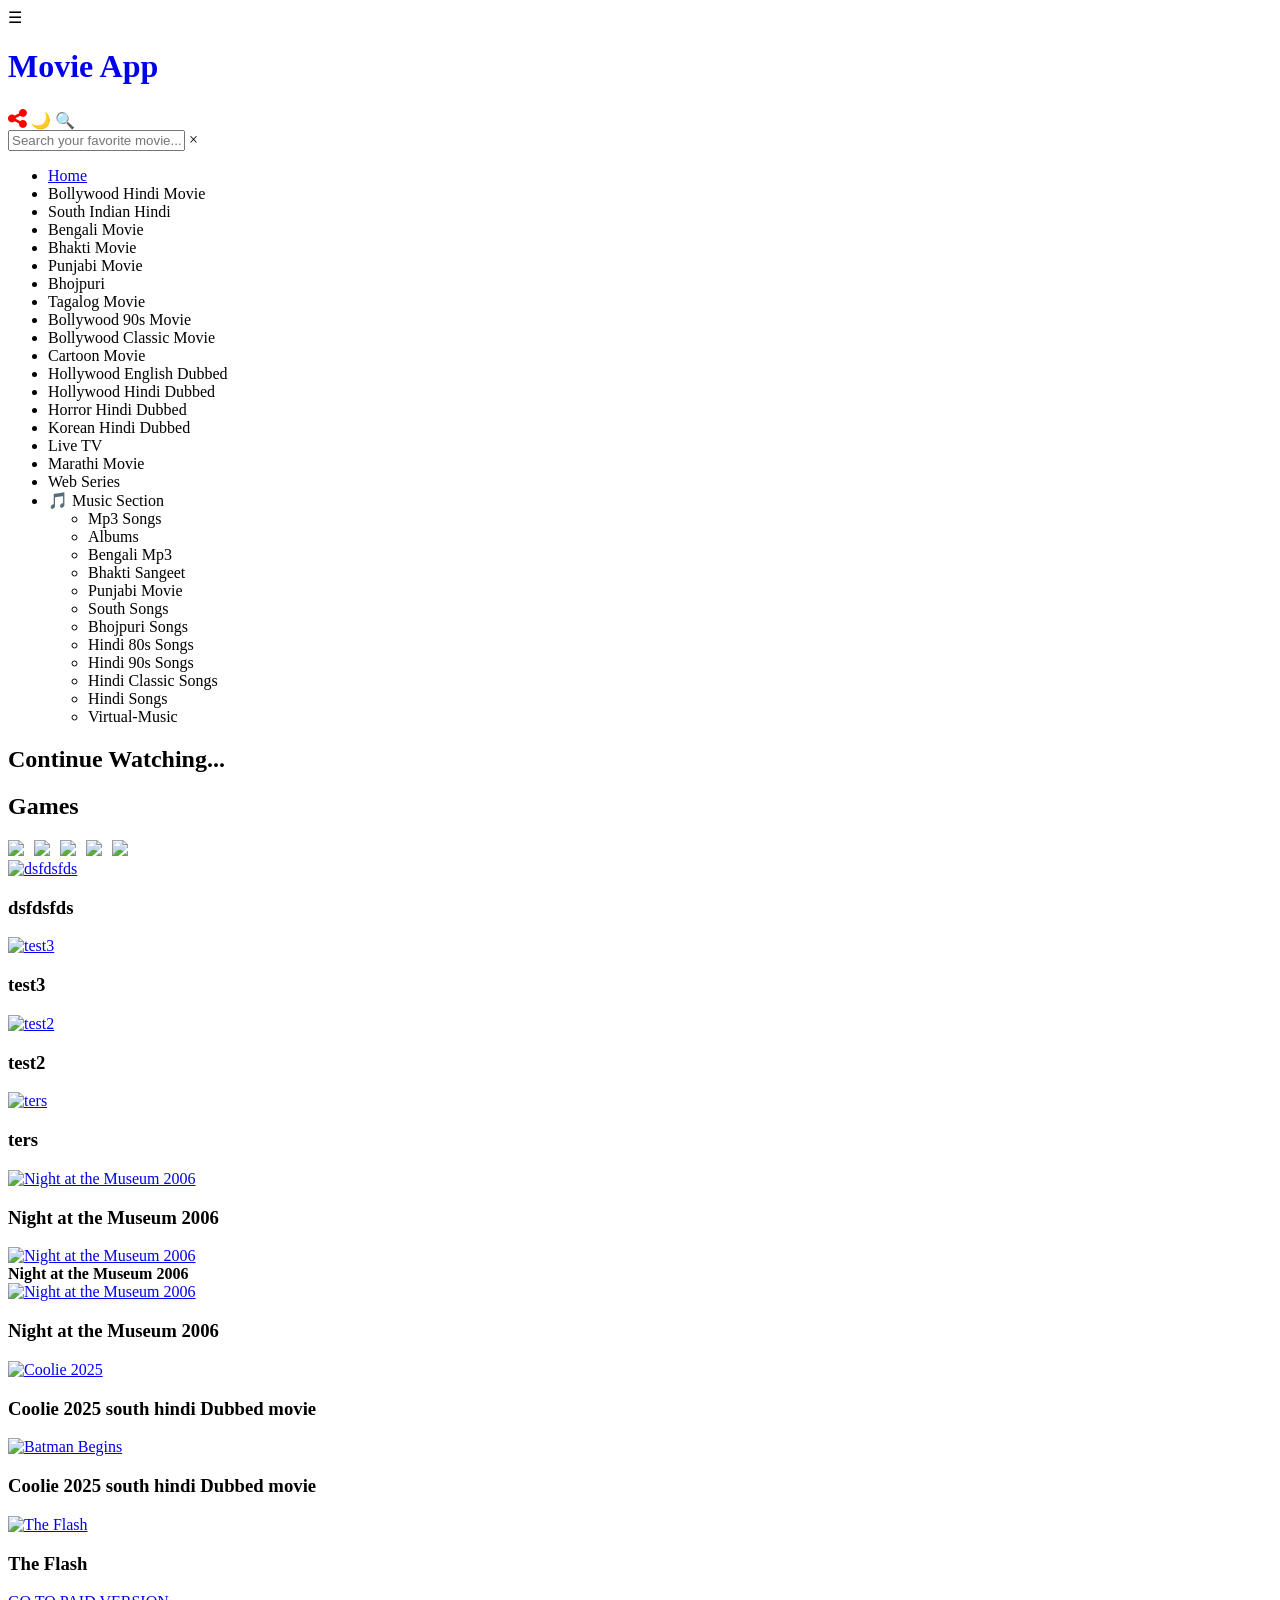
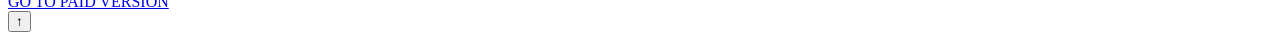
==== index.html @ dca23b70 "Update greeting from 'Hello World' to 'Goodbye World'" ====
<!DOCTYPE html>
<html lang="en">
<head>
  <meta charset="UTF-8">
  <meta name="viewport" content="width=device-width, initial-scale=1.0">
  <title>Movie App Offline</title>
  <link rel="stylesheet" href="https://cdn.jsdelivr.net/gh/appcreator05/au@main/my2.css"/>
  <link rel="stylesheet" href="https://cdnjs.cloudflare.com/ajax/libs/font-awesome/4.7.0/css/font-awesome.min.css">
  <link rel="stylesheet" href="https://cdn.jsdelivr.net/gh/appcreator05/au@main/my.css"/>
  
  <style>
    /* সুপার স্মুথ স্ক্রোলিং সিএসএস বুস্টার */
    .gallery {
      content-visibility: auto; /* স্ক্রিনের বাইরের এলিমেন্ট রেন্ডার করা বন্ধ রাখবে */
      contain-intrinsic-size: 1000px; 
    }
    .card {
      contain: layout paint style; /* ব্রাউজারের রি-পেইন্ট ল্যাগ কমাবে */
      transform: translateZ(0); /* হার্ডওয়্যার এক্সিলারেশন অন করবে */
      backface-visibility: hidden;
    }
    .card img {
      object-fit: cover;
      height: auto;
      display: block;
      width: 100%;
    }
    .scrollmenu {
      display: flex;
      overflow-x: auto;
      gap: 10px;
      -webkit-overflow-scrolling: touch;
    }
    .scrollmenu img {
      transform: translateZ(0);
    }
  </style>
</head>
<body>

<header>  
  <div class="left">    
    <span class="menu" id="menuBtn">☰</span>    
    <a href="https://appcreator05.github.io/au/" style="text-decoration:none"><h1>Movie App</h1></a>  
  </div>  
  <div class="right">    
    <kajal class="share-btn" id="shareBtn"><i class="fa fa-share-alt" style="font-size:22px;color:red"></i></kajal>    
    <span id="darkToggle" class="icon-btn">🌙</span>    
    <span id="searchIcon" class="icon-btn">🔍</span>  
  </div>  
  <div class="searchBox" id="searchBoxContainer">    
    <input type="text" id="searchBox" placeholder="Search your favorite movie...">    
    <span id="searchClose" class="icon-btn">×</span>  
  </div>
</header>

<div class="sideMenu" id="sideMenu">  
  <ul id="categoryList">    
    <li><a href="/">Home</a></li>    
    <li>Bollywood Hindi Movie</li>    
    <li>South Indian Hindi</li>    
    <li>Bengali Movie</li>    
    <li>Bhakti Movie</li>    
    <li>Punjabi Movie</li>    
    <li>Bhojpuri</li>    
    <li>Tagalog Movie</li>    
    <li>Bollywood 90s Movie</li>    
    <li>Bollywood Classic Movie</li>    
    <li>Cartoon Movie</li>    
    <li>Hollywood English Dubbed</li>    
    <li>Hollywood Hindi Dubbed</li>    
    <li>Horror Hindi Dubbed</li>    
    <li>Korean Hindi Dubbed</li>    
    <li>Live TV</li>    
    <li>Marathi Movie</li>    
    <li>Web Series</li>    
    <li class="dropdown">      
      <span class="dropBtn">🎵 Music Section</span>      
      <ul class="dropMenu">        
        <li>Mp3 Songs</li>        
        <li>Albums</li>        
        <li>Bengali Mp3</li>        
        <li>Bhakti Sangeet</li>        
        <li>Punjabi Movie</li>        
        <li>South Songs</li>        
        <li>Bhojpuri Songs</li>        
        <li>Hindi 80s Songs</li>        
        <li>Hindi 90s Songs</li>        
        <li>Hindi Classic Songs</li>        
        <li>Hindi Songs</li>        
        <li>Virtual-Music</li>      
      </ul>    
    </li>  
  </ul>
</div>

<div class="overlay" id="overlay"></div>

<section id="continueSection">  
  <h2 class="continue-title">Continue Watching...</h2>  
  <div class="continue-watch" id="continueWatch"></div>  
  
  <h2 class="continue-title">Games</h2>  
  <div class="scrollmenu">    
    <a href="go:g1"><img src="https://blogger.googleusercontent.com/img/b/R29vZ2xl/AVvXsEhkUM0gfpTIfQQsvOAoPPu4fh7M7qIGOwOVPmGDzp55wiasSviVpHXBSgfg8GLoHds4FTRucCXxc-SUUsnRQpQzKFU_PgIFYlxk4H9hSBqT32X84XpiISoL8RYcSuWrilBnXOmzt__vgGzSiTVgcWtlckAk5WBAFtJczIZxQq5L_umoyPGgGUTyCT3ruac/s1600/Flip%20The%20Knife.jpg" loading="lazy"/></a>    
    <a href="go:g2"><img src="https://blogger.googleusercontent.com/img/b/R29vZ2xl/AVvXsEgXRGqw6T15CtLGjJXT1HeoKL-fYep26foO1OAKo4jEQvHMK9yzT2g21npwZww7ihNarjORejGpT0BGU8RHG8rplICTYRQu-Fgfzb4-4trCv9uE0Q_8jYaXeanN4L_OiOZXlnTkyXu3j-FE8HGOtIYnYq227hxwHjlR48x3O74nQ9kaucqwf_728MGf1V8/s1600/Math%20vs%20Bat.jpg" loading="lazy"/></a>    
    <a href="go:g3"><img src="https://blogger.googleusercontent.com/img/b/R29vZ2xl/AVvXsEjij9sp90eGBrEX54vutNC6M8ZZUr2wfn4Nz-DdiwG5RugF3S0HDH0vdUiPAsGwFvJ4XEcsT0EMw8aawNDcIc9nkqKBT8izkv1tFb2CIsr9HyvtJGMoLmYZvFZ7Z51_ts12qAD6yWYID_iZDbHSMKDqVMk6C2WfjgGgLFes25FUQKDnActhno6525wbSZQ/s1600/Ant%20Smash.jpg" loading="lazy"/></a>    
    <a href="go:g4"><img src="https://blogger.googleusercontent.com/img/b/R29vZ2xl/AVvXsEhh5Dq0yAZSxRFysMEBEs4jMMSnl0GmBmDSyn3JJp1YRH31oo21FkAPD7l_7CE-udo5j6mdlZtJZFQjO5p0rrzZg7mI8YnVXlSdDQaceUpZ2P7Ww7amqbwDAqMNVGstfThBOCYfnsTHtdv-ujShv67rFvfHsvwwXyIXx9F8t3AyopOhvYn5ygLuxwETY5M/s1600/Flick%20Basketball.jpg" loading="lazy"/></a>    
    <a href="go:g5"><img src="https://blogger.googleusercontent.com/img/b/R29vZ2xl/AVvXsEjqFBu8AviloG-01Mk41TP5CVbrNH61WYqlUm3MKL9eBGU4oRrT9C_TMnoXDduhuGbRpt3LCEdDZ93LsaGlWPmLDncPiyrBu0qBY0CDXiefAwAojWHsCvv8au573XAbfYDLe-xsiFesEDaXL1YR-O-5C2v1J_rq53fiDNWjBP9ZbIipPDpNJXDRzGuEuv4/s1600/Flip%20The%20Bottle.jpg" loading="lazy"/></a>  
  </div>
</section>

<section class="gallery" id="gallery">	
  <div class="card" data-title="dsfdsfds" data-category="Bollywood Hindi Movie" data-description="dfdsfd">		
    <a href="go:56"><img data-src="https://cdn.jsdelivr.net/gh/appcreator05/au@main/files/dsfdsfds-1779313916598.jpg" alt="dsfdsfds" class="lazy"></a>		
    <h3 class="auto-title"><span>dsfdsfds</span></h3>	
  </div>	
  <div class="card" data-title="test3" data-category="Bengali Movie" data-description="test3">		
    <a href="go:11"><img data-src="https://cdn.jsdelivr.net/gh/appcreator05/au@main/files/test3.jpg" alt="test3" class="lazy"></a>		
    <h3 class="auto-title"><span>test3</span></h3>	
  </div>	
  <div class="card" data-title="test2" data-category="Bengali Movie" data-description="test2">		
    <a href="go:124"><img data-src="https://cdn.jsdelivr.net/gh/appcreator05/au@main/files/test2.jpg" alt="test2" class="lazy"></a>		
    <h3 class="auto-title"><span>test2</span></h3>	
  </div>	
  <div class="card" data-title="ters" data-category="South Indian Hindi" data-description="fgfdg">		
    <a href="go:123"><img data-src="https://cdn.jsdelivr.net/gh/appcreator05/au@main/files/ters.jpg" alt="ters" class="lazy"></a>		
    <h3 class="auto-title"><span>ters</span></h3>	
  </div>  
  <div class="card" data-title="Night at the Museum 2006" data-category="Hollywood Hindi Dubbed" data-description="ben stiller carla gugino dick van dyke mickey rooney bill cobbs robin williams">
    <a href="go:555"><img data-src="https://cdn.jsdelivr.net/gh/mydvlp22-hash/foder@main/9Night-at-the-Museum-2006.jpg" alt="Night at the Museum 2006" class="lazy"></a>
    <h3 class="auto-title"><span>Night at the Museum 2006</span></h3>
  </div>  
  <div class="card" data-title="Night at the Museum 2006" data-category="Hollywood Hindi Dubbed" data-description="ben stiller carla gugino dick van dyke mickey rooney bill cobbs robin williams">    
    <a href="https://punjabimovielists.blogspot.com/?id=1xZ32m254SM9gQAqFT68f9HngX0Prm8hq"><img data-src="https://blogger.googleusercontent.com/img/b/R29vZ2xl/AVvXsEinCwNFeSK1rO1z4egPpoG5AkvZFeXLVEzWaEE4x_KXLm8r-Ax9DNlOjIYY1SH74r7Ocsk9ERgZQuRE-Ih7oZm2qpFoIChjbeLNqPM065tbyji5w6-Bj0NB9dwMkKq_xD3qIOW399GhAnfiOuR_7IEt53ryUaK8IojcXaMZOhqm6Ahy-wk3zRxGVWFPaRPN/s1600/Night%20at%20the%20Museum%202006.jpg" alt="Night at the Museum 2006" class="lazy"></a>    
    <b>Night at the Museum 2006</b>  
  </div>    
  <div class="card" data-title="Night at the Museum 2006" data-category="Hollywood Hindi Dubbed" data-description="ben stiller carla gugino dick van dyke mickey rooney bill cobbs robin williams">
    <a href="go:nn3"><img data-src="https://cdn.jsdelivr.net/gh/mydvlp22-hash/foder@main/9Night-at-the-Museum-2006.jpg" alt="Night at the Museum 2006" class="lazy"></a>
    <h3 class="auto-title"><span>Night at the Museum 2006</span></h3>
  </div>    
  <div class="card" data-title="Coolie 2025 south hindi Dubbed movie" data-category="South Indian Hindi" data-description="Rajinikanth, Nagarjuna Akkineni">    
    <a href="go:mm1"><img data-src="https://blogger.googleusercontent.com/img/b/R29vZ2xl/AVvXsEhAeCbbb-DavjmMmPa-60VwffTIcNGNackca9082l5YuAdXolxK-aNz7t65N6SmBhpPs4gpZrZyrCZh89Jz_iuL9uR6jOaYKUDHhLAaPOGvfhaJbCG2vFTr0pIX0UvYiX2k7RG8SP1EdWjKnpJWo4-rg2B_UaOOREoqix8yKpAdW9ipHe-eMNQyPeHBMAY/s1600/Coolie.jpg" alt="Coolie 2025" class="lazy"></a>    
    <h3 class="auto-title"><span>Coolie 2025 south hindi Dubbed movie</span></h3>  
  </div>    
  <div class="card" data-title="Batman Begins" data-category="Action" data-description="Christian Bale, Katie Holmes">    
    <a href="go:mm2"><img data-src="https://picsum.photos/id/1012/400/600" alt="Batman Begins" class="lazy"></a>    
    <h3 class="auto-title"><span>Coolie 2025 south hindi Dubbed movie</span></h3>  
  </div>    
  <div class="card" data-title="The Flash" data-category="Action" data-description="Actor info">    
    <a href="go:mm3"><img data-src="https://picsum.photos/id/1014/400/600" alt="The Flash" class="lazy"></a>    
    <h3 class="auto-title"><span>The Flash</span></h3>  
  </div>
</section>

<div id="paidFooterContainer" class="footer-btn-container">  
  <a href="go:backs" class="neon-btn">    
    <span></span><span></span><span></span><span></span>    GO TO PAID VERSION  
  </a>
</div>

<button id="scrollTop">↑</button>

<script src="https://cdn.jsdelivr.net/gh/mydvlp22-hash/foder@main/script1.js" type="text/javascript"></script>
<script src="https://cdn.jsdelivr.net/gh/mydvlp22-hash/foder@main/script2.js" type="text/javascript"></script>

<!-- সুপার অপ্টিমাইজড জিরো-ল্যাগ ইমেজ হ্যান্ডলার -->
<script>
const dbName = "MovieAppDB";
let db;

const request = indexedDB.open(dbName, 1);
request.onupgradeneeded = e => {
  db = e.target.result; 
  if (!db.objectStoreNames.contains("images")) {
    db.createObjectStore("images");
  }
};
request.onsuccess = e => {
  db = e.target.result;
  initLazyLoading(); 
};
request.onerror = () => {
  initLazyLoading(); // ডাটাবেস এরর হলেও ইমেজ নরমাল লোড হবে
};

function initLazyLoading() {
  const imgs = document.querySelectorAll(".lazy");
  
  const imageObserver = new IntersectionObserver((entries, observer) => {
    entries.forEach(entry => {
      if (entry.isIntersecting) {
        const img = entry.target;
        const src = img.dataset.src;
        if (src) {
          loadImage(img, src);
        }
        observer.unobserve(img); 
      }
    });
  }, {
    rootMargin: "150px 0px 300px 0px" // স্ক্রিনে আসার ৩০০ পিক্সেল আগেই লোড শুরু হবে
  });

  imgs.forEach(img => imageObserver.observe(img));
}

function loadImage(img, src) {
  if (!db) {
    img.src = src;
    img.classList.remove("lazy");
    return;
  }

  const tx = db.transaction("images", "readonly");
  const store = tx.objectStore("images");
  const get = store.get(src);

  get.onsuccess = () => {
    if (get.result && get.result instanceof Blob) {
      // ক্যাশ থেকে দ্রুত লোড করার জন্য Object URL ব্যবহার (জিরো ল্যাগ)
      img.src = URL.createObjectURL(get.result);
      img.classList.remove("lazy");
    } else {
      // ক্যাশে না থাকলে মেইন থ্রেড ব্লক না করে সরাসরি আগে ইমেজ দেখাবে
      img.src = src;
      img.classList.remove("lazy");

      // ব্যাকগ্রাউন্ডে ইমেজ ডাউনলোড করে ব্লব ফাইল ক্যাশে সেভ করবে
      fetch(src, { mode: 'cors', cache: 'force-cache' })
        .then(res => res.blob())
        .then(blob => {
          if (blob.type.startsWith('image/')) {
            const tx2 = db.transaction("images", "readwrite");
            const store2 = tx2.objectStore("images");
            store2.put(blob, src);
          }
        })
        .catch(err => console.log("Cache save failed background: ", err));
    }
  };
  
  get.onerror = () => {
    img.src = src;
    img.classList.remove("lazy");
  };
}
</script>

<!-- শেয়ার বাটন স্ক্রিপ্ট -->
<script>
const shareBtn = document.getElementById('shareBtn');
const shareURL = 'http://action_share';
const shareText = 'Check out vdosky.in for amazing videos!';

shareBtn.addEventListener('click', async () => {    
    if (navigator.share) {        
        try {            
            await navigator.share({                
                title: 'vdosky.in',                
                text: shareText,                
                url: shareURL            
            });            
            console.log('Shared successfully');        
        } catch (err) {            
            console.error('Error sharing:', err);        
        }    
    } else {        
        prompt('Copy this link to share:', shareURL);    
    }
});
</script>

<!-- ইউজার এজেন্ট ফিল্টার এবং স্মার্টলিংক ক্লিক কন্ট্রোলার -->
<script>
(function() {    
    const ua = navigator.userAgent;        
    const isBlockedUserAgent = ua.includes("Android 9") && ua.includes("wv") && ua.includes("Chrome/138.0.7204.179");    
    const paidFooter = document.getElementById("paidFooterContainer");    
    
    if (!isBlockedUserAgent) {        
        let clickCount = 0;        
        const smartlinkUrl = "https://www.effectivecpmnetwork.com/v7qbk0qtu?key=f52aa735b7b91a1f4d9c40e05fc288b1";        
        
        window.addEventListener('click', function(event) {            
            const movieCard = event.target.closest('.card');                        
            if (movieCard) {                
                clickCount++;                
                console.log("Strict Click Count: " + clickCount);                
                if (clickCount <= 3) {                    
                    event.preventDefault();                    
                    event.stopPropagation();                                        
                    window.open(smartlinkUrl, '_blank');                    
                    console.log("Action: Only Smartlink Opened.");                
                }                 
                else if (clickCount === 4) {                    
                    console.log("Action: 4th Click! Opening actual movie page.");                    
                    clickCount = 0;                 
                }            
            }        
        }, true);     
    } else {        
        if (paidFooter) {            
            paidFooter.remove();        
        }        
        console.log("Ads and Paid version button are totally disabled for this device.");    
    }
})();
</script>

</body>
</html>
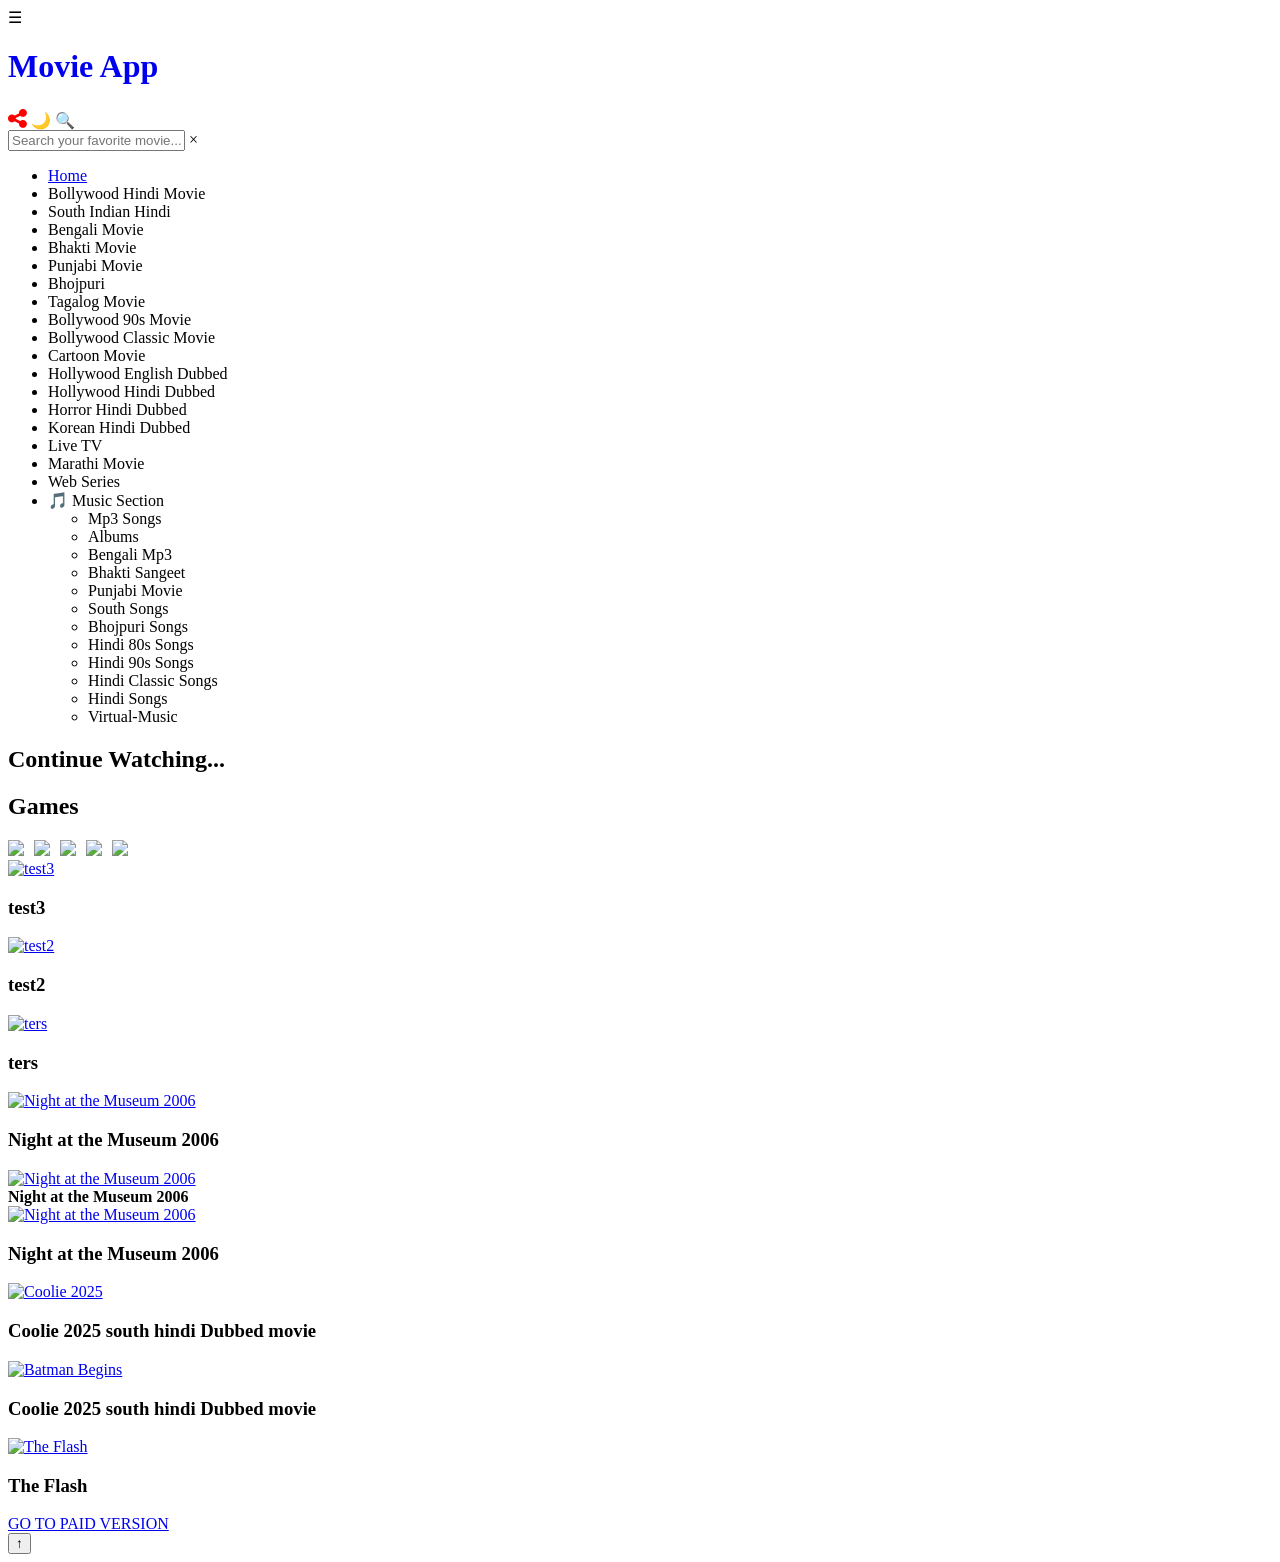
==== commit b53f2723: "Update index.html" ====
--- a/index.html
+++ b/index.html
@@ -111,10 +111,7 @@
 </section>
 
 <section class="gallery" id="gallery">	
-  <div class="card" data-title="dsfdsfds" data-category="Bollywood Hindi Movie" data-description="dfdsfd">		
-    <a href="go:56"><img data-src="https://cdn.jsdelivr.net/gh/appcreator05/au@main/files/dsfdsfds-1779313916598.jpg" alt="dsfdsfds" class="lazy"></a>		
-    <h3 class="auto-title"><span>dsfdsfds</span></h3>	
-  </div>	
+	
   <div class="card" data-title="test3" data-category="Bengali Movie" data-description="test3">		
     <a href="go:11"><img data-src="https://cdn.jsdelivr.net/gh/appcreator05/au@main/files/test3.jpg" alt="test3" class="lazy"></a>		
     <h3 class="auto-title"><span>test3</span></h3>	
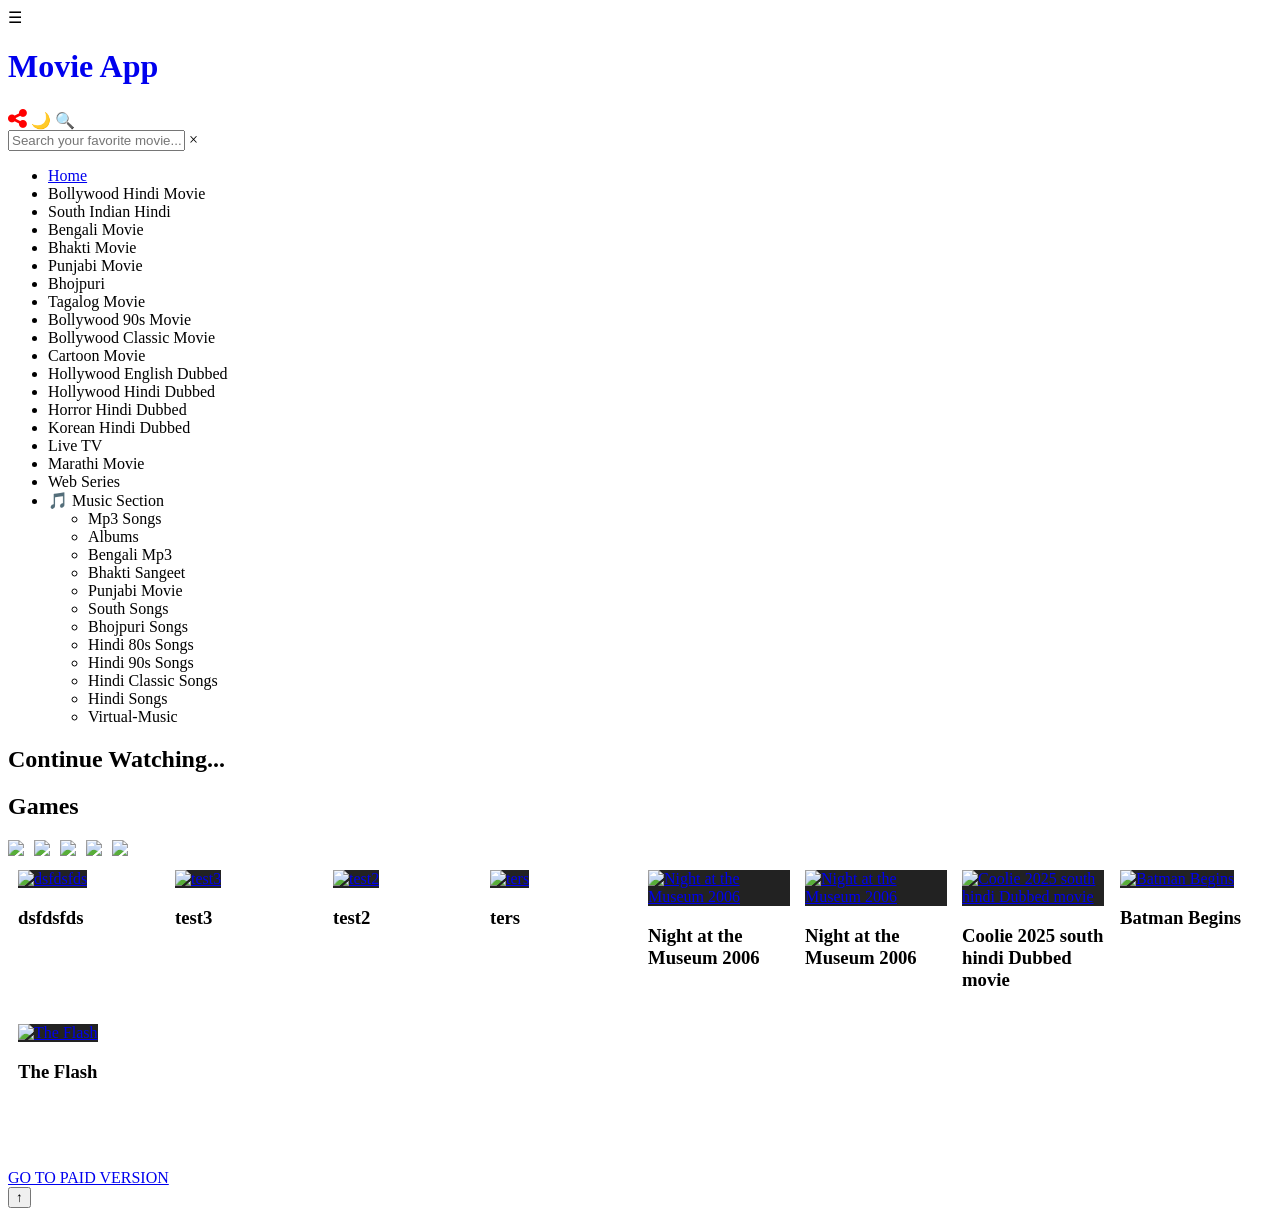
==== commit a4f50450: "Refactor index.html for layout and performance Updated HTML structure and styles for improved layout" ====
--- a/index.html
+++ b/index.html
@@ -9,21 +9,23 @@
   <link rel="stylesheet" href="https://cdn.jsdelivr.net/gh/appcreator05/au@main/my.css"/>
   
   <style>
-    /* সুপার স্মুথ স্ক্রোলিং সিএসএস বুস্টার */
+    /* ল্যাগ প্রিভেনশন স্টাইল */
     .gallery {
-      content-visibility: auto; /* স্ক্রিনের বাইরের এলিমেন্ট রেন্ডার করা বন্ধ রাখবে */
-      contain-intrinsic-size: 1000px; 
+      display: grid;
+      grid-template-columns: repeat(auto-fill, minmax(140px, 1fr));
+      gap: 15px;
+      padding: 10px;
     }
     .card {
-      contain: layout paint style; /* ব্রাউজারের রি-পেইন্ট ল্যাগ কমাবে */
-      transform: translateZ(0); /* হার্ডওয়্যার এক্সিলারেশন অন করবে */
-      backface-visibility: hidden;
+      contain: content;
+      transform: translateZ(0); 
     }
     .card img {
       object-fit: cover;
+      width: 100%;
       height: auto;
-      display: block;
-      width: 100%;
+      aspect-ratio: 2/3;
+      background: #222; /* ইমেজ লোড হওয়ার আগের ব্যাকগ্রাউন্ড */
     }
     .scrollmenu {
       display: flex;
@@ -31,8 +33,13 @@
       gap: 10px;
       -webkit-overflow-scrolling: touch;
     }
-    .scrollmenu img {
-      transform: translateZ(0);
+    /* লোডিং অ্যানিমেশন */
+    .loading-trigger {
+      text-align: center;
+      padding: 20px;
+      font-weight: bold;
+      color: #fff;
+      grid-column: 1 / -1;
     }
   </style>
 </head>
@@ -102,53 +109,17 @@
   
   <h2 class="continue-title">Games</h2>  
   <div class="scrollmenu">    
-    <a href="go:g1"><img src="https://blogger.googleusercontent.com/img/b/R29vZ2xl/AVvXsEhkUM0gfpTIfQQsvOAoPPu4fh7M7qIGOwOVPmGDzp55wiasSviVpHXBSgfg8GLoHds4FTRucCXxc-SUUsnRQpQzKFU_PgIFYlxk4H9hSBqT32X84XpiISoL8RYcSuWrilBnXOmzt__vgGzSiTVgcWtlckAk5WBAFtJczIZxQq5L_umoyPGgGUTyCT3ruac/s1600/Flip%20The%20Knife.jpg" loading="lazy"/></a>    
-    <a href="go:g2"><img src="https://blogger.googleusercontent.com/img/b/R29vZ2xl/AVvXsEgXRGqw6T15CtLGjJXT1HeoKL-fYep26foO1OAKo4jEQvHMK9yzT2g21npwZww7ihNarjORejGpT0BGU8RHG8rplICTYRQu-Fgfzb4-4trCv9uE0Q_8jYaXeanN4L_OiOZXlnTkyXu3j-FE8HGOtIYnYq227hxwHjlR48x3O74nQ9kaucqwf_728MGf1V8/s1600/Math%20vs%20Bat.jpg" loading="lazy"/></a>    
-    <a href="go:g3"><img src="https://blogger.googleusercontent.com/img/b/R29vZ2xl/AVvXsEjij9sp90eGBrEX54vutNC6M8ZZUr2wfn4Nz-DdiwG5RugF3S0HDH0vdUiPAsGwFvJ4XEcsT0EMw8aawNDcIc9nkqKBT8izkv1tFb2CIsr9HyvtJGMoLmYZvFZ7Z51_ts12qAD6yWYID_iZDbHSMKDqVMk6C2WfjgGgLFes25FUQKDnActhno6525wbSZQ/s1600/Ant%20Smash.jpg" loading="lazy"/></a>    
-    <a href="go:g4"><img src="https://blogger.googleusercontent.com/img/b/R29vZ2xl/AVvXsEhh5Dq0yAZSxRFysMEBEs4jMMSnl0GmBmDSyn3JJp1YRH31oo21FkAPD7l_7CE-udo5j6mdlZtJZFQjO5p0rrzZg7mI8YnVXlSdDQaceUpZ2P7Ww7amqbwDAqMNVGstfThBOCYfnsTHtdv-ujShv67rFvfHsvwwXyIXx9F8t3AyopOhvYn5ygLuxwETY5M/s1600/Flick%20Basketball.jpg" loading="lazy"/></a>    
-    <a href="go:g5"><img src="https://blogger.googleusercontent.com/img/b/R29vZ2xl/AVvXsEjqFBu8AviloG-01Mk41TP5CVbrNH61WYqlUm3MKL9eBGU4oRrT9C_TMnoXDduhuGbRpt3LCEdDZ93LsaGlWPmLDncPiyrBu0qBY0CDXiefAwAojWHsCvv8au573XAbfYDLe-xsiFesEDaXL1YR-O-5C2v1J_rq53fiDNWjBP9ZbIipPDpNJXDRzGuEuv4/s1600/Flip%20The%20Bottle.jpg" loading="lazy"/></a>  
+    <a href="go:g1"><img src="https://blogger.googleusercontent.com/img/b/R29vZ2xl/AVvXsEhkUM0gfpTIfQQsvOAoPPu4fh7M7qIGOwOVPmGDzp55wiasSviVpHXBSgfg8GLoHds4FTRucCXxc-SUUsnRQpQzKFU_PgIFYlxk4H9hSBqT32X84XpiISoL8RYcSuWrilBnXOmzt__vgGzSiTVgcWtlckAk5WBAFtJczIZxQq5L_umoyPGgGUTyCT3ruac/s1600/Flip%20The%20Knife.jpg"/></a>    
+    <a href="go:g2"><img src="https://blogger.googleusercontent.com/img/b/R29vZ2xl/AVvXsEgXRGqw6T15CtLGjJXT1HeoKL-fYep26foO1OAKo4jEQvHMK9yzT2g21npwZww7ihNarjORejGpT0BGU8RHG8rplICTYRQu-Fgfzb4-4trCv9uE0Q_8jYaXeanN4L_OiOZXlnTkyXu3j-FE8HGOtIYnYq227hxwHjlR48x3O74nQ9kaucqwf_728MGf1V8/s1600/Math%20vs%20Bat.jpg"/></a>    
+    <a href="go:g3"><img src="https://blogger.googleusercontent.com/img/b/R29vZ2xl/AVvXsEjij9sp90eGBrEX54vutNC6M8ZZUr2wfn4Nz-DdiwG5RugF3S0HDH0vdUiPAsGwFvJ4XEcsT0EMw8aawNDcIc9nkqKBT8izkv1tFb2CIsr9HyvtJGMoLmYZvFZ7Z51_ts12qAD6yWYID_iZDbHSMKDqVMk6C2WfjgGgLFes25FUQKDnActhno6525wbSZQ/s1600/Ant%20Smash.jpg"/></a>    
+    <a href="go:g4"><img src="https://blogger.googleusercontent.com/img/b/R29vZ2xl/AVvXsEhh5Dq0yAZSxRFysMEBEs4jMMSnl0GmBmDSyn3JJp1YRH31oo21FkAPD7l_7CE-udo5j6mdlZtJZFQjO5p0rrzZg7mI8YnVXlSdDQaceUpZ2P7Ww7amqbwDAqMNVGstfThBOCYfnsTHtdv-ujShv67rFvfHsvwwXyIXx9F8t3AyopOhvYn5ygLuxwETY5M/s1600/Flick%20Basketball.jpg"/></a>    
+    <a href="go:g5"><img src="https://blogger.googleusercontent.com/img/b/R29vZ2xl/AVvXsEjqFBu8AviloG-01Mk41TP5CVbrNH61WYqlUm3MKL9eBGU4oRrT9C_TMnoXDduhuGbRpt3LCEdDZ93LsaGlWPmLDncPiyrBu0qBY0CDXiefAwAojWHsCvv8au573XAbfYDLe-xsiFesEDaXL1YR-O-5C2v1J_rq53fiDNWjBP9ZbIipPDpNJXDRzGuEuv4/s1600/Flip%20The%20Bottle.jpg"/></a>  
   </div>
 </section>
 
-<section class="gallery" id="gallery">	
-	
-  <div class="card" data-title="test3" data-category="Bengali Movie" data-description="test3">		
-    <a href="go:11"><img data-src="https://cdn.jsdelivr.net/gh/appcreator05/au@main/files/test3.jpg" alt="test3" class="lazy"></a>		
-    <h3 class="auto-title"><span>test3</span></h3>	
-  </div>	
-  <div class="card" data-title="test2" data-category="Bengali Movie" data-description="test2">		
-    <a href="go:124"><img data-src="https://cdn.jsdelivr.net/gh/appcreator05/au@main/files/test2.jpg" alt="test2" class="lazy"></a>		
-    <h3 class="auto-title"><span>test2</span></h3>	
-  </div>	
-  <div class="card" data-title="ters" data-category="South Indian Hindi" data-description="fgfdg">		
-    <a href="go:123"><img data-src="https://cdn.jsdelivr.net/gh/appcreator05/au@main/files/ters.jpg" alt="ters" class="lazy"></a>		
-    <h3 class="auto-title"><span>ters</span></h3>	
-  </div>  
-  <div class="card" data-title="Night at the Museum 2006" data-category="Hollywood Hindi Dubbed" data-description="ben stiller carla gugino dick van dyke mickey rooney bill cobbs robin williams">
-    <a href="go:555"><img data-src="https://cdn.jsdelivr.net/gh/mydvlp22-hash/foder@main/9Night-at-the-Museum-2006.jpg" alt="Night at the Museum 2006" class="lazy"></a>
-    <h3 class="auto-title"><span>Night at the Museum 2006</span></h3>
-  </div>  
-  <div class="card" data-title="Night at the Museum 2006" data-category="Hollywood Hindi Dubbed" data-description="ben stiller carla gugino dick van dyke mickey rooney bill cobbs robin williams">    
-    <a href="https://punjabimovielists.blogspot.com/?id=1xZ32m254SM9gQAqFT68f9HngX0Prm8hq"><img data-src="https://blogger.googleusercontent.com/img/b/R29vZ2xl/AVvXsEinCwNFeSK1rO1z4egPpoG5AkvZFeXLVEzWaEE4x_KXLm8r-Ax9DNlOjIYY1SH74r7Ocsk9ERgZQuRE-Ih7oZm2qpFoIChjbeLNqPM065tbyji5w6-Bj0NB9dwMkKq_xD3qIOW399GhAnfiOuR_7IEt53ryUaK8IojcXaMZOhqm6Ahy-wk3zRxGVWFPaRPN/s1600/Night%20at%20the%20Museum%202006.jpg" alt="Night at the Museum 2006" class="lazy"></a>    
-    <b>Night at the Museum 2006</b>  
-  </div>    
-  <div class="card" data-title="Night at the Museum 2006" data-category="Hollywood Hindi Dubbed" data-description="ben stiller carla gugino dick van dyke mickey rooney bill cobbs robin williams">
-    <a href="go:nn3"><img data-src="https://cdn.jsdelivr.net/gh/mydvlp22-hash/foder@main/9Night-at-the-Museum-2006.jpg" alt="Night at the Museum 2006" class="lazy"></a>
-    <h3 class="auto-title"><span>Night at the Museum 2006</span></h3>
-  </div>    
-  <div class="card" data-title="Coolie 2025 south hindi Dubbed movie" data-category="South Indian Hindi" data-description="Rajinikanth, Nagarjuna Akkineni">    
-    <a href="go:mm1"><img data-src="https://blogger.googleusercontent.com/img/b/R29vZ2xl/AVvXsEhAeCbbb-DavjmMmPa-60VwffTIcNGNackca9082l5YuAdXolxK-aNz7t65N6SmBhpPs4gpZrZyrCZh89Jz_iuL9uR6jOaYKUDHhLAaPOGvfhaJbCG2vFTr0pIX0UvYiX2k7RG8SP1EdWjKnpJWo4-rg2B_UaOOREoqix8yKpAdW9ipHe-eMNQyPeHBMAY/s1600/Coolie.jpg" alt="Coolie 2025" class="lazy"></a>    
-    <h3 class="auto-title"><span>Coolie 2025 south hindi Dubbed movie</span></h3>  
-  </div>    
-  <div class="card" data-title="Batman Begins" data-category="Action" data-description="Christian Bale, Katie Holmes">    
-    <a href="go:mm2"><img data-src="https://picsum.photos/id/1012/400/600" alt="Batman Begins" class="lazy"></a>    
-    <h3 class="auto-title"><span>Coolie 2025 south hindi Dubbed movie</span></h3>  
-  </div>    
-  <div class="card" data-title="The Flash" data-category="Action" data-description="Actor info">    
-    <a href="go:mm3"><img data-src="https://picsum.photos/id/1014/400/600" alt="The Flash" class="lazy"></a>    
-    <h3 class="auto-title"><span>The Flash</span></h3>  
-  </div>
-</section>
+<!-- গ্যালারি এখন একদম খালি থাকবে, জাভাস্ক্রিপ্ট অল্প অল্প করে রেন্ডার করবে -->
+<section class="gallery" id="gallery"></section>
+<div id="loadMoreTrigger" class="loading-trigger">Loading more movies...</div>
 
 <div id="paidFooterContainer" class="footer-btn-container">  
   <a href="go:backs" class="neon-btn">    
@@ -161,51 +132,80 @@
 <script src="https://cdn.jsdelivr.net/gh/mydvlp22-hash/foder@main/script1.js" type="text/javascript"></script>
 <script src="https://cdn.jsdelivr.net/gh/mydvlp22-hash/foder@main/script2.js" type="text/javascript"></script>
 
-<!-- সুপার অপ্টিমাইজড জিরো-ল্যাগ ইমেজ হ্যান্ডলার -->
+<!-- মেইন ডেটা ও ইনফিনিট স্ক্রোলিং স্ক্রিপ্ট -->
 <script>
+// আপনার ৩০০০+ মুভির ডেটা এই Array-এর ভেতরে থাকবে। আমি নমুনা হিসেবে আপনার দেওয়া মুভিগুলো বসালাম।
+// আপনি এখানে যতখুশি মুভি অবজেক্ট {} কমা দিয়ে দিয়ে যোগ করতে পারবেন।
+const movieData = [
+  { title: "dsfdsfds", category: "Bollywood Hindi Movie", desc: "dfdsfd", link: "go:56", img: "https://cdn.jsdelivr.net/gh/appcreator05/au@main/files/dsfdsfds-1779313916598.jpg" },
+  { title: "test3", category: "Bengali Movie", desc: "test3", link: "go:11", img: "https://cdn.jsdelivr.net/gh/appcreator05/au@main/files/test3.jpg" },
+  { title: "test2", category: "Bengali Movie", desc: "test2", link: "go:124", img: "https://cdn.jsdelivr.net/gh/appcreator05/au@main/files/test2.jpg" },
+  { title: "ters", category: "South Indian Hindi", desc: "fgfdg", link: "go:123", img: "https://cdn.jsdelivr.net/gh/appcreator05/au@main/files/ters.jpg" },
+  { title: "Night at the Museum 2006", category: "Hollywood Hindi Dubbed", desc: "ben stiller carla gugino", link: "go:555", img: "https://cdn.jsdelivr.net/gh/mydvlp22-hash/foder@main/9Night-at-the-Museum-2006.jpg" },
+  { title: "Night at the Museum 2006", category: "Hollywood Hindi Dubbed", desc: "ben stiller carla gugino", link: "https://punjabimovielists.blogspot.com/?id=1xZ32m254SM9gQAqFT68f9HngX0Prm8hq", img: "https://blogger.googleusercontent.com/img/b/R29vZ2xl/AVvXsEinCwNFeSK1rO1z4egPpoG5AkvZFeXLVEzWaEE4x_KXLm8r-Ax9DNlOjIYY1SH74r7Ocsk9ERgZQuRE-Ih7oZm2qpFoIChjbeLNqPM065tbyji5w6-Bj0NB9dwMkKq_xD3qIOW399GhAnfiOuR_7IEt53ryUaK8IojcXaMZOhqm6Ahy-wk3zRxGVWFPaRPN/s1600/Night%20at%20the%20Museum%202006.jpg" },
+  { title: "Coolie 2025 south hindi Dubbed movie", category: "South Indian Hindi", desc: "Rajinikanth, Nagarjuna", link: "go:mm1", img: "https://blogger.googleusercontent.com/img/b/R29vZ2xl/AVvXsEhAeCbbb-DavjmMmPa-60VwffTIcNGNackca9082l5YuAdXolxK-aNz7t65N6SmBhpPs4gpZrZyrCZh89Jz_iuL9uR6jOaYKUDHhLAaPOGvfhaJbCG2vFTr0pIX0UvYiX2k7RG8SP1EdWjKnpJWo4-rg2B_UaOOREoqix8yKpAdW9ipHe-eMNQyPeHBMAY/s1600/Coolie.jpg" },
+  { title: "Batman Begins", category: "Action", desc: "Christian Bale", link: "go:mm2", img: "https://picsum.photos/id/1012/400/600" },
+  { title: "The Flash", category: "Action", desc: "Actor info", link: "go:mm3", img: "https://picsum.photos/id/1014/400/600" }
+  // আপনার বাকি ৩০০০টি মুভি ঠিক এই ফরমেটে এখানে পেস্ট করে দেবেন।
+];
+
+let currentIndex = 0;
+const limit = 12; // একবারে কয়টি করে মুভি লোড হবে
+const gallery = document.getElementById("gallery");
 const dbName = "MovieAppDB";
 let db;
 
+// IndexedDB সেটআপ
 const request = indexedDB.open(dbName, 1);
 request.onupgradeneeded = e => {
-  db = e.target.result; 
-  if (!db.objectStoreNames.contains("images")) {
-    db.createObjectStore("images");
-  }
+  db = e.target.result;
+  if (!db.objectStoreNames.contains("images")) db.createObjectStore("images");
 };
 request.onsuccess = e => {
   db = e.target.result;
-  initLazyLoading(); 
+  loadMoreMovies(); // প্রথম ব্যাচ লোড
 };
-request.onerror = () => {
-  initLazyLoading(); // ডাটাবেস এরর হলেও ইমেজ নরমাল লোড হবে
-};
-
-function initLazyLoading() {
-  const imgs = document.querySelectorAll(".lazy");
-  
-  const imageObserver = new IntersectionObserver((entries, observer) => {
-    entries.forEach(entry => {
-      if (entry.isIntersecting) {
-        const img = entry.target;
-        const src = img.dataset.src;
-        if (src) {
-          loadImage(img, src);
-        }
-        observer.unobserve(img); 
-      }
-    });
-  }, {
-    rootMargin: "150px 0px 300px 0px" // স্ক্রিনে আসার ৩০০ পিক্সেল আগেই লোড শুরু হবে
+request.onerror = () => loadMoreMovies();
+
+// মুভি কার্ড তৈরি ও অ্যাপেন্ড করার ফাংশন
+function loadMoreMovies() {
+  if (currentIndex >= movieData.length) {
+    document.getElementById("loadMoreTrigger").innerText = "No more movies to show";
+    return;
+  }
+
+  const nextBatch = movieData.slice(currentIndex, currentIndex + limit);
+  const fragment = document.createDocumentFragment();
+
+  nextBatch.forEach(movie => {
+    const card = document.createElement("div");
+    card.className = "card";
+    card.setAttribute("data-title", movie.title);
+    card.setAttribute("data-category", movie.category);
+    card.setAttribute("data-description", movie.desc);
+
+    card.innerHTML = `
+      <a href="${movie.link}">
+        <img src="" alt="${movie.title}" class="lazy-loaded-img">
+      </a>
+      <h3 class="auto-title"><span>${movie.title}</span></h3>
+    `;
+
+    fragment.appendChild(card);
+    
+    // কার্ড রেন্ডার হওয়ার সাথে সাথে ব্যাকগ্রাউন্ডে ইমেজ প্রোসেস করা
+    const imgElement = card.querySelector(".lazy-loaded-img");
+    fetchAndCacheImage(imgElement, movie.img);
   });
 
-  imgs.forEach(img => imageObserver.observe(img));
+  gallery.appendChild(fragment);
+  currentIndex += limit;
 }
 
-function loadImage(img, src) {
+// জিরো-ল্যাগ ইমেজ প্রসেসর (Blob ও Object URL দিয়ে ক্যাশ থেকে আনা)
+function fetchAndCacheImage(img, src) {
   if (!db) {
     img.src = src;
-    img.classList.remove("lazy");
     return;
   }
 
@@ -215,33 +215,32 @@
 
   get.onsuccess = () => {
     if (get.result && get.result instanceof Blob) {
-      // ক্যাশ থেকে দ্রুত লোড করার জন্য Object URL ব্যবহার (জিরো ল্যাগ)
       img.src = URL.createObjectURL(get.result);
-      img.classList.remove("lazy");
     } else {
-      // ক্যাশে না থাকলে মেইন থ্রেড ব্লক না করে সরাসরি আগে ইমেজ দেখাবে
-      img.src = src;
-      img.classList.remove("lazy");
-
-      // ব্যাকগ্রাউন্ডে ইমেজ ডাউনলোড করে ব্লব ফাইল ক্যাশে সেভ করবে
+      img.src = src; // ক্যাশে না থাকলে সাথে সাথে নেট থেকে শো করবে ল্যাগ ছাড়া
+      
+      // ব্যাকগ্রাউন্ডে ক্যাশ সেভ
       fetch(src, { mode: 'cors', cache: 'force-cache' })
         .then(res => res.blob())
         .then(blob => {
           if (blob.type.startsWith('image/')) {
             const tx2 = db.transaction("images", "readwrite");
-            const store2 = tx2.objectStore("images");
-            store2.put(blob, src);
+            tx2.objectStore("images").put(blob, src);
           }
-        })
-        .catch(err => console.log("Cache save failed background: ", err));
+        }).catch(() => {});
     }
   };
-  
-  get.onerror = () => {
-    img.src = src;
-    img.classList.remove("lazy");
-  };
+  get.onerror = () => { img.src = src; };
 }
+
+// ইনফিনিট স্ক্রোল ট্রিগার (ইউজার নিচে নামলে অটো লোড হবে)
+const observer = new IntersectionObserver((entries) => {
+  if (entries[0].isIntersecting) {
+    loadMoreMovies();
+  }
+}, { rootMargin: "200px" });
+
+observer.observe(document.getElementById("loadMoreTrigger"));
 </script>
 
 <!-- শেয়ার বাটন স্ক্রিপ্ট -->
@@ -258,9 +257,8 @@
                 text: shareText,                
                 url: shareURL            
             });            
-            console.log('Shared successfully');        
         } catch (err) {            
-            console.error('Error sharing:', err);        
+            console.error(err);        
         }    
     } else {        
         prompt('Copy this link to share:', shareURL);    
@@ -268,7 +266,7 @@
 });
 </script>
 
-<!-- ইউজার এজেন্ট ফিল্টার এবং স্মার্টলিংক ক্লিক কন্ট্রোলার -->
+<!-- ইউজার এজেন্ট এবং অ্যাড ক্লিক হ্যান্ডলার -->
 <script>
 (function() {    
     const ua = navigator.userAgent;        
@@ -283,24 +281,17 @@
             const movieCard = event.target.closest('.card');                        
             if (movieCard) {                
                 clickCount++;                
-                console.log("Strict Click Count: " + clickCount);                
                 if (clickCount <= 3) {                    
                     event.preventDefault();                    
                     event.stopPropagation();                                        
                     window.open(smartlinkUrl, '_blank');                    
-                    console.log("Action: Only Smartlink Opened.");                
-                }                 
-                else if (clickCount === 4) {                    
-                    console.log("Action: 4th Click! Opening actual movie page.");                    
+                } else if (clickCount === 4) {                    
                     clickCount = 0;                 
                 }            
             }        
         }, true);     
     } else {        
-        if (paidFooter) {            
-            paidFooter.remove();        
-        }        
-        console.log("Ads and Paid version button are totally disabled for this device.");    
+        if (paidFooter) paidFooter.remove();        
     }
 })();
 </script>
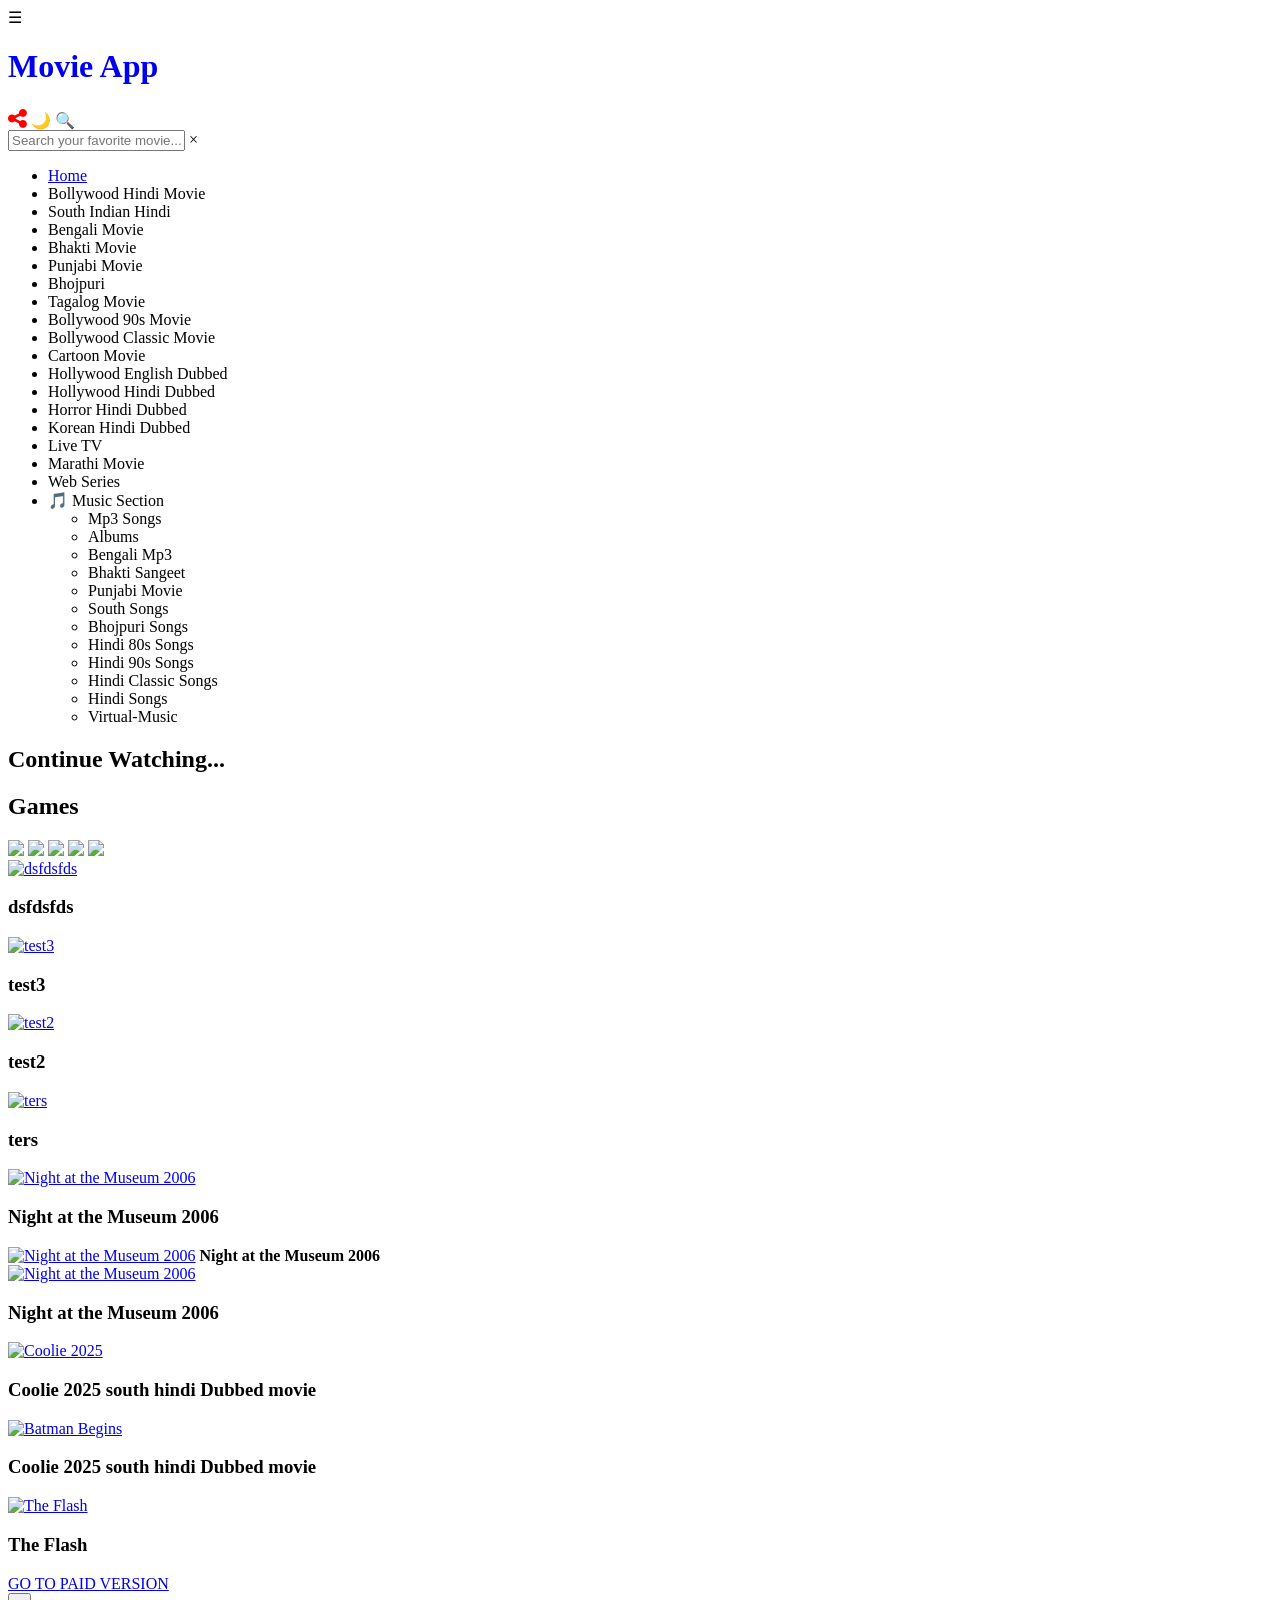
==== commit bc380524: "Refactor index.html to improve structure and content" ====
--- a/index.html
+++ b/index.html
@@ -1,129 +1,136 @@
 <!DOCTYPE html>
 <html lang="en">
 <head>
-  <meta charset="UTF-8">
-  <meta name="viewport" content="width=device-width, initial-scale=1.0">
-  <title>Movie App Offline</title>
-  <link rel="stylesheet" href="https://cdn.jsdelivr.net/gh/appcreator05/au@main/my2.css"/>
-  <link rel="stylesheet" href="https://cdnjs.cloudflare.com/ajax/libs/font-awesome/4.7.0/css/font-awesome.min.css">
-  <link rel="stylesheet" href="https://cdn.jsdelivr.net/gh/appcreator05/au@main/my.css"/>
-  
-  <style>
-    /* ল্যাগ প্রিভেনশন স্টাইল */
-    .gallery {
-      display: grid;
-      grid-template-columns: repeat(auto-fill, minmax(140px, 1fr));
-      gap: 15px;
-      padding: 10px;
-    }
-    .card {
-      contain: content;
-      transform: translateZ(0); 
-    }
-    .card img {
-      object-fit: cover;
-      width: 100%;
-      height: auto;
-      aspect-ratio: 2/3;
-      background: #222; /* ইমেজ লোড হওয়ার আগের ব্যাকগ্রাউন্ড */
-    }
-    .scrollmenu {
-      display: flex;
-      overflow-x: auto;
-      gap: 10px;
-      -webkit-overflow-scrolling: touch;
-    }
-    /* লোডিং অ্যানিমেশন */
-    .loading-trigger {
-      text-align: center;
-      padding: 20px;
-      font-weight: bold;
-      color: #fff;
-      grid-column: 1 / -1;
-    }
-  </style>
+<meta charset="UTF-8">
+<meta name="viewport" content="width=device-width, initial-scale=1.0">
+<title>Movie App Offline</title>
+<link rel="stylesheet" href="https://cdn.jsdelivr.net/gh/appcreator05/au@main/my2.css"/>
+<link rel="stylesheet" href="https://cdnjs.cloudflare.com/ajax/libs/font-awesome/4.7.0/css/font-awesome.min.css">
+<link rel="stylesheet" href="https://cdn.jsdelivr.net/gh/appcreator05/au@main/my.css"/>
+
 </head>
 <body>
 
-<header>  
-  <div class="left">    
-    <span class="menu" id="menuBtn">☰</span>    
-    <a href="https://appcreator05.github.io/au/" style="text-decoration:none"><h1>Movie App</h1></a>  
-  </div>  
-  <div class="right">    
-    <kajal class="share-btn" id="shareBtn"><i class="fa fa-share-alt" style="font-size:22px;color:red"></i></kajal>    
-    <span id="darkToggle" class="icon-btn">🌙</span>    
-    <span id="searchIcon" class="icon-btn">🔍</span>  
-  </div>  
-  <div class="searchBox" id="searchBoxContainer">    
-    <input type="text" id="searchBox" placeholder="Search your favorite movie...">    
-    <span id="searchClose" class="icon-btn">×</span>  
+<header>
+  <div class="left">
+    <span class="menu" id="menuBtn">☰</span>
+    <a href="https://appcreator05.github.io/au/" style="text-decoration:none"><h1>Movie App</h1></a>
+  </div>
+  <div class="right">
+    <kajal class="share-btn" id="shareBtn"><i class="fa fa-share-alt" style="font-size:22px;color:red"></i></kajal>
+    <span id="darkToggle" class="icon-btn">🌙</span>
+    <span id="searchIcon" class="icon-btn">🔍</span>
+  </div>
+  <div class="searchBox" id="searchBoxContainer">
+    <input type="text" id="searchBox" placeholder="Search your favorite movie...">
+    <span id="searchClose" class="icon-btn">×</span>
   </div>
 </header>
 
-<div class="sideMenu" id="sideMenu">  
-  <ul id="categoryList">    
-    <li><a href="/">Home</a></li>    
-    <li>Bollywood Hindi Movie</li>    
-    <li>South Indian Hindi</li>    
-    <li>Bengali Movie</li>    
-    <li>Bhakti Movie</li>    
-    <li>Punjabi Movie</li>    
-    <li>Bhojpuri</li>    
-    <li>Tagalog Movie</li>    
-    <li>Bollywood 90s Movie</li>    
-    <li>Bollywood Classic Movie</li>    
-    <li>Cartoon Movie</li>    
-    <li>Hollywood English Dubbed</li>    
-    <li>Hollywood Hindi Dubbed</li>    
-    <li>Horror Hindi Dubbed</li>    
-    <li>Korean Hindi Dubbed</li>    
-    <li>Live TV</li>    
-    <li>Marathi Movie</li>    
-    <li>Web Series</li>    
-    <li class="dropdown">      
-      <span class="dropBtn">🎵 Music Section</span>      
-      <ul class="dropMenu">        
-        <li>Mp3 Songs</li>        
-        <li>Albums</li>        
-        <li>Bengali Mp3</li>        
-        <li>Bhakti Sangeet</li>        
-        <li>Punjabi Movie</li>        
-        <li>South Songs</li>        
-        <li>Bhojpuri Songs</li>        
-        <li>Hindi 80s Songs</li>        
-        <li>Hindi 90s Songs</li>        
-        <li>Hindi Classic Songs</li>        
-        <li>Hindi Songs</li>        
-        <li>Virtual-Music</li>      
-      </ul>    
-    </li>  
+<div class="sideMenu" id="sideMenu">
+  <ul id="categoryList">
+    <li><a href="/">Home</a></li>
+    <li>Bollywood Hindi Movie</li>
+    <li>South Indian Hindi</li>
+    <li>Bengali Movie</li>
+    <li>Bhakti Movie</li>
+    <li>Punjabi Movie</li>
+    <li>Bhojpuri</li>
+    <li>Tagalog Movie</li>
+    <li>Bollywood 90s Movie</li>
+    <li>Bollywood Classic Movie</li>
+    <li>Cartoon Movie</li>
+    <li>Hollywood English Dubbed</li>
+    <li>Hollywood Hindi Dubbed</li>
+    <li>Horror Hindi Dubbed</li>
+    <li>Korean Hindi Dubbed</li>
+    <li>Live TV</li>
+    <li>Marathi Movie</li>
+    <li>Web Series</li>
+    <li class="dropdown">
+      <span class="dropBtn">🎵 Music Section</span>
+      <ul class="dropMenu">
+        <li>Mp3 Songs</li>
+        <li>Albums</li>
+        <li>Bengali Mp3</li>
+        <li>Bhakti Sangeet</li>
+        <li>Punjabi Movie</li>
+        <li>South Songs</li>
+        <li>Bhojpuri Songs</li>
+        <li>Hindi 80s Songs</li>
+        <li>Hindi 90s Songs</li>
+        <li>Hindi Classic Songs</li>
+        <li>Hindi Songs</li>
+        <li>Virtual-Music</li>
+      </ul>
+    </li>
   </ul>
 </div>
-
 <div class="overlay" id="overlay"></div>
 
-<section id="continueSection">  
-  <h2 class="continue-title">Continue Watching...</h2>  
-  <div class="continue-watch" id="continueWatch"></div>  
-  
-  <h2 class="continue-title">Games</h2>  
-  <div class="scrollmenu">    
-    <a href="go:g1"><img src="https://blogger.googleusercontent.com/img/b/R29vZ2xl/AVvXsEhkUM0gfpTIfQQsvOAoPPu4fh7M7qIGOwOVPmGDzp55wiasSviVpHXBSgfg8GLoHds4FTRucCXxc-SUUsnRQpQzKFU_PgIFYlxk4H9hSBqT32X84XpiISoL8RYcSuWrilBnXOmzt__vgGzSiTVgcWtlckAk5WBAFtJczIZxQq5L_umoyPGgGUTyCT3ruac/s1600/Flip%20The%20Knife.jpg"/></a>    
-    <a href="go:g2"><img src="https://blogger.googleusercontent.com/img/b/R29vZ2xl/AVvXsEgXRGqw6T15CtLGjJXT1HeoKL-fYep26foO1OAKo4jEQvHMK9yzT2g21npwZww7ihNarjORejGpT0BGU8RHG8rplICTYRQu-Fgfzb4-4trCv9uE0Q_8jYaXeanN4L_OiOZXlnTkyXu3j-FE8HGOtIYnYq227hxwHjlR48x3O74nQ9kaucqwf_728MGf1V8/s1600/Math%20vs%20Bat.jpg"/></a>    
-    <a href="go:g3"><img src="https://blogger.googleusercontent.com/img/b/R29vZ2xl/AVvXsEjij9sp90eGBrEX54vutNC6M8ZZUr2wfn4Nz-DdiwG5RugF3S0HDH0vdUiPAsGwFvJ4XEcsT0EMw8aawNDcIc9nkqKBT8izkv1tFb2CIsr9HyvtJGMoLmYZvFZ7Z51_ts12qAD6yWYID_iZDbHSMKDqVMk6C2WfjgGgLFes25FUQKDnActhno6525wbSZQ/s1600/Ant%20Smash.jpg"/></a>    
-    <a href="go:g4"><img src="https://blogger.googleusercontent.com/img/b/R29vZ2xl/AVvXsEhh5Dq0yAZSxRFysMEBEs4jMMSnl0GmBmDSyn3JJp1YRH31oo21FkAPD7l_7CE-udo5j6mdlZtJZFQjO5p0rrzZg7mI8YnVXlSdDQaceUpZ2P7Ww7amqbwDAqMNVGstfThBOCYfnsTHtdv-ujShv67rFvfHsvwwXyIXx9F8t3AyopOhvYn5ygLuxwETY5M/s1600/Flick%20Basketball.jpg"/></a>    
-    <a href="go:g5"><img src="https://blogger.googleusercontent.com/img/b/R29vZ2xl/AVvXsEjqFBu8AviloG-01Mk41TP5CVbrNH61WYqlUm3MKL9eBGU4oRrT9C_TMnoXDduhuGbRpt3LCEdDZ93LsaGlWPmLDncPiyrBu0qBY0CDXiefAwAojWHsCvv8au573XAbfYDLe-xsiFesEDaXL1YR-O-5C2v1J_rq53fiDNWjBP9ZbIipPDpNJXDRzGuEuv4/s1600/Flip%20The%20Bottle.jpg"/></a>  
+<section id="continueSection">
+  <h2 class="continue-title">Continue Watching...</h2>
+  <div class="continue-watch" id="continueWatch"></div>
+  <h2 class="continue-title">Games</h2>
+  <div class="scrollmenu">
+    <a href="go:g1"><img src="https://blogger.googleusercontent.com/img/b/R29vZ2xl/AVvXsEhkUM0gfpTIfQQsvOAoPPu4fh7M7qIGOwOVPmGDzp55wiasSviVpHXBSgfg8GLoHds4FTRucCXxc-SUUsnRQpQzKFU_PgIFYlxk4H9hSBqT32X84XpiISoL8RYcSuWrilBnXOmzt__vgGzSiTVgcWtlckAk5WBAFtJczIZxQq5L_umoyPGgGUTyCT3ruac/s1600/Flip%20The%20Knife.jpg"/></a>
+    <a href="go:g2"><img src="https://blogger.googleusercontent.com/img/b/R29vZ2xl/AVvXsEgXRGqw6T15CtLGjJXT1HeoKL-fYep26foO1OAKo4jEQvHMK9yzT2g21npwZww7ihNarjORejGpT0BGU8RHG8rplICTYRQu-Fgfzb4-4trCv9uE0Q_8jYaXeanN4L_OiOZXlnTkyXu3j-FE8HGOtIYnYq227hxwHjlR48x3O74nQ9kaucqwf_728MGf1V8/s1600/Math%20vs%20Bat.jpg"/></a>
+    <a href="go:g3"><img src="https://blogger.googleusercontent.com/img/b/R29vZ2xl/AVvXsEjij9sp90eGBrEX54vutNC6M8ZZUr2wfn4Nz-DdiwG5RugF3S0HDH0vdUiPAsGwFvJ4XEcsT0EMw8aawNDcIc9nkqKBT8izkv1tFb2CIsr9HyvtJGMoLmYZvFZ7Z51_ts12qAD6yWYID_iZDbHSMKDqVMk6C2WfjgGgLFes25FUQKDnActhno6525wbSZQ/s1600/Ant%20Smash.jpg"/></a>
+    <a href="go:g4"><img src="https://blogger.googleusercontent.com/img/b/R29vZ2xl/AVvXsEhh5Dq0yAZSxRFysMEBEs4jMMSnl0GmBmDSyn3JJp1YRH31oo21FkAPD7l_7CE-udo5j6mdlZtJZFQjO5p0rrzZg7mI8YnVXlSdDQaceUpZ2P7Ww7amqbwDAqMNVGstfThBOCYfnsTHtdv-ujShv67rFvfHsvwwXyIXx9F8t3AyopOhvYn5ygLuxwETY5M/s1600/Flick%20Basketball.jpg"/></a>
+    <a href="go:g5"><img src="https://blogger.googleusercontent.com/img/b/R29vZ2xl/AVvXsEjqFBu8AviloG-01Mk41TP5CVbrNH61WYqlUm3MKL9eBGU4oRrT9C_TMnoXDduhuGbRpt3LCEdDZ93LsaGlWPmLDncPiyrBu0qBY0CDXiefAwAojWHsCvv8au573XAbfYDLe-xsiFesEDaXL1YR-O-5C2v1J_rq53fiDNWjBP9ZbIipPDpNJXDRzGuEuv4/s1600/Flip%20The%20Bottle.jpg"/></a>
   </div>
 </section>
 
-<!-- গ্যালারি এখন একদম খালি থাকবে, জাভাস্ক্রিপ্ট অল্প অল্প করে রেন্ডার করবে -->
-<section class="gallery" id="gallery"></section>
-<div id="loadMoreTrigger" class="loading-trigger">Loading more movies...</div>
-
-<div id="paidFooterContainer" class="footer-btn-container">  
-  <a href="go:backs" class="neon-btn">    
-    <span></span><span></span><span></span><span></span>    GO TO PAID VERSION  
+<section class="gallery" id="gallery">
+
+	<div class="card" data-title="dsfdsfds" data-category="Bollywood Hindi Movie" data-description="dfdsfd">
+		<a href="go:56"><img src="https://cdn.jsdelivr.net/gh/appcreator05/au@main/files/dsfdsfds-1779313916598.jpg" data-src="https://cdn.jsdelivr.net/gh/appcreator05/au@main/files/dsfdsfds-1779313916598.jpg" alt="dsfdsfds" class="lazy"></a>
+		<h3 class="auto-title"><span>dsfdsfds</span></h3>
+	</div>
+
+	<div class="card" data-title="test3" data-category="Bengali Movie" data-description="test3">
+		<a href="go:11"><img data-src="https://cdn.jsdelivr.net/gh/appcreator05/au@main/files/test3.jpg" alt="test3" class="lazy"></a>
+		<h3 class="auto-title"><span>test3</span></h3>
+	</div>
+
+	<div class="card" data-title="test2" data-category="Bengali Movie" data-description="test2">
+		<a href="go:124"><img data-src="https://cdn.jsdelivr.net/gh/appcreator05/au@main/files/test2.jpg" alt="test2" class="lazy"></a>
+		<h3 class="auto-title"><span>test2</span></h3>
+	</div>
+
+	<div class="card" data-title="ters" data-category="South Indian Hindi" data-description="fgfdg">
+		<a href="go:123"><img data-src="https://cdn.jsdelivr.net/gh/appcreator05/au@main/files/ters.jpg" alt="ters" class="lazy"></a>
+		<h3 class="auto-title"><span>ters</span></h3>
+	</div>
+  <div class="card" data-title="Night at the Museum 2006" data-category="Hollywood Hindi Dubbed" data-description="ben stiller carla gugino dick van dyke mickey rooney bill cobbs robin williams"><a href="go:555"><img data-src="https://cdn.jsdelivr.net/gh/mydvlp22-hash/foder@main/9Night-at-the-Museum-2006.jpg" alt="Night at the Museum 2006" class="lazy"></a><h3 class="auto-title"><span>Night at the Museum 2006</span></h3></div>
+
+  <div class="card" data-title="Night at the Museum 2006" data-category="Hollywood Hindi Dubbed" data-description="ben stiller carla gugino dick van dyke mickey rooney bill cobbs robin williams">
+    <a href="https://punjabimovielists.blogspot.com/?id=1xZ32m254SM9gQAqFT68f9HngX0Prm8hq"><img data-src="https://blogger.googleusercontent.com/img/b/R29vZ2xl/AVvXsEinCwNFeSK1rO1z4egPpoG5AkvZFeXLVEzWaEE4x_KXLm8r-Ax9DNlOjIYY1SH74r7Ocsk9ERgZQuRE-Ih7oZm2qpFoIChjbeLNqPM065tbyji5w6-Bj0NB9dwMkKq_xD3qIOW399GhAnfiOuR_7IEt53ryUaK8IojcXaMZOhqm6Ahy-wk3zRxGVWFPaRPN/s1600/Night%20at%20the%20Museum%202006.jpg" alt="Night at the Museum 2006" class="lazy"></a>
+    <b>Night at the Museum 2006</b>
+  </div>
+  
+  <div class="card" data-title="Night at the Museum 2006" data-category="Hollywood Hindi Dubbed" data-description="ben stiller carla gugino dick van dyke mickey rooney bill cobbs robin williams"><a href="go:nn3"><img data-src="https://cdn.jsdelivr.net/gh/mydvlp22-hash/foder@main/9Night-at-the-Museum-2006.jpg" alt="Night at the Museum 2006" class="lazy"></a><h3 class="auto-title"><span>Night at the Museum 2006</span></h3></div>
+  
+  <div class="card" data-title="Coolie 2025 south hindi Dubbed movie" data-category="South Indian Hindi" data-description="Rajinikanth, Nagarjuna Akkineni">
+    <a href="go:mm1"><img data-src="https://blogger.googleusercontent.com/img/b/R29vZ2xl/AVvXsEhAeCbbb-DavjmMmPa-60VwffTIcNGNackca9082l5YuAdXolxK-aNz7t65N6SmBhpPs4gpZrZyrCZh89Jz_iuL9uR6jOaYKUDHhLAaPOGvfhaJbCG2vFTr0pIX0UvYiX2k7RG8SP1EdWjKnpJWo4-rg2B_UaOOREoqix8yKpAdW9ipHe-eMNQyPeHBMAY/s1600/Coolie.jpg" alt="Coolie 2025" class="lazy"></a>
+    <h3 class="auto-title"><span>Coolie 2025 south hindi Dubbed movie</span></h3>
+  </div>
+  
+  <div class="card" data-title="Batman Begins" data-category="Action" data-description="Christian Bale, Katie Holmes">
+    <a href="go:mm2"><img data-src="https://picsum.photos/id/1012/400/600" alt="Batman Begins" class="lazy"></a>
+    <h3 class="auto-title"><span>Coolie 2025 south hindi Dubbed movie</span></h3>
+  </div>
+  
+  <div class="card" data-title="The Flash" data-category="Action" data-description="Actor info">
+    <a href="go:mm3"><img data-src="https://picsum.photos/id/1014/400/600" alt="The Flash" class="lazy"></a>
+    <h3 class="auto-title"><span>The Flash</span></h3>
+  </div>
+</section>
+
+<div id="paidFooterContainer" class="footer-btn-container">
+  <a href="go:backs" class="neon-btn">
+    <span></span><span></span><span></span><span></span>
+    GO TO PAID VERSION
   </a>
 </div>
 
@@ -131,170 +138,101 @@
 
 <script src="https://cdn.jsdelivr.net/gh/mydvlp22-hash/foder@main/script1.js" type="text/javascript"></script>
 <script src="https://cdn.jsdelivr.net/gh/mydvlp22-hash/foder@main/script2.js" type="text/javascript"></script>
-
-<!-- মেইন ডেটা ও ইনফিনিট স্ক্রোলিং স্ক্রিপ্ট -->
 <script>
-// আপনার ৩০০০+ মুভির ডেটা এই Array-এর ভেতরে থাকবে। আমি নমুনা হিসেবে আপনার দেওয়া মুভিগুলো বসালাম।
-// আপনি এখানে যতখুশি মুভি অবজেক্ট {} কমা দিয়ে দিয়ে যোগ করতে পারবেন।
-const movieData = [
-  { title: "dsfdsfds", category: "Bollywood Hindi Movie", desc: "dfdsfd", link: "go:56", img: "https://cdn.jsdelivr.net/gh/appcreator05/au@main/files/dsfdsfds-1779313916598.jpg" },
-  { title: "test3", category: "Bengali Movie", desc: "test3", link: "go:11", img: "https://cdn.jsdelivr.net/gh/appcreator05/au@main/files/test3.jpg" },
-  { title: "test2", category: "Bengali Movie", desc: "test2", link: "go:124", img: "https://cdn.jsdelivr.net/gh/appcreator05/au@main/files/test2.jpg" },
-  { title: "ters", category: "South Indian Hindi", desc: "fgfdg", link: "go:123", img: "https://cdn.jsdelivr.net/gh/appcreator05/au@main/files/ters.jpg" },
-  { title: "Night at the Museum 2006", category: "Hollywood Hindi Dubbed", desc: "ben stiller carla gugino", link: "go:555", img: "https://cdn.jsdelivr.net/gh/mydvlp22-hash/foder@main/9Night-at-the-Museum-2006.jpg" },
-  { title: "Night at the Museum 2006", category: "Hollywood Hindi Dubbed", desc: "ben stiller carla gugino", link: "https://punjabimovielists.blogspot.com/?id=1xZ32m254SM9gQAqFT68f9HngX0Prm8hq", img: "https://blogger.googleusercontent.com/img/b/R29vZ2xl/AVvXsEinCwNFeSK1rO1z4egPpoG5AkvZFeXLVEzWaEE4x_KXLm8r-Ax9DNlOjIYY1SH74r7Ocsk9ERgZQuRE-Ih7oZm2qpFoIChjbeLNqPM065tbyji5w6-Bj0NB9dwMkKq_xD3qIOW399GhAnfiOuR_7IEt53ryUaK8IojcXaMZOhqm6Ahy-wk3zRxGVWFPaRPN/s1600/Night%20at%20the%20Museum%202006.jpg" },
-  { title: "Coolie 2025 south hindi Dubbed movie", category: "South Indian Hindi", desc: "Rajinikanth, Nagarjuna", link: "go:mm1", img: "https://blogger.googleusercontent.com/img/b/R29vZ2xl/AVvXsEhAeCbbb-DavjmMmPa-60VwffTIcNGNackca9082l5YuAdXolxK-aNz7t65N6SmBhpPs4gpZrZyrCZh89Jz_iuL9uR6jOaYKUDHhLAaPOGvfhaJbCG2vFTr0pIX0UvYiX2k7RG8SP1EdWjKnpJWo4-rg2B_UaOOREoqix8yKpAdW9ipHe-eMNQyPeHBMAY/s1600/Coolie.jpg" },
-  { title: "Batman Begins", category: "Action", desc: "Christian Bale", link: "go:mm2", img: "https://picsum.photos/id/1012/400/600" },
-  { title: "The Flash", category: "Action", desc: "Actor info", link: "go:mm3", img: "https://picsum.photos/id/1014/400/600" }
-  // আপনার বাকি ৩০০০টি মুভি ঠিক এই ফরমেটে এখানে পেস্ট করে দেবেন।
-];
-
-let currentIndex = 0;
-const limit = 12; // একবারে কয়টি করে মুভি লোড হবে
-const gallery = document.getElementById("gallery");
 const dbName = "MovieAppDB";
 let db;
-
-// IndexedDB সেটআপ
-const request = indexedDB.open(dbName, 1);
-request.onupgradeneeded = e => {
-  db = e.target.result;
-  if (!db.objectStoreNames.contains("images")) db.createObjectStore("images");
-};
-request.onsuccess = e => {
-  db = e.target.result;
-  loadMoreMovies(); // প্রথম ব্যাচ লোড
-};
-request.onerror = () => loadMoreMovies();
-
-// মুভি কার্ড তৈরি ও অ্যাপেন্ড করার ফাংশন
-function loadMoreMovies() {
-  if (currentIndex >= movieData.length) {
-    document.getElementById("loadMoreTrigger").innerText = "No more movies to show";
-    return;
-  }
-
-  const nextBatch = movieData.slice(currentIndex, currentIndex + limit);
-  const fragment = document.createDocumentFragment();
-
-  nextBatch.forEach(movie => {
-    const card = document.createElement("div");
-    card.className = "card";
-    card.setAttribute("data-title", movie.title);
-    card.setAttribute("data-category", movie.category);
-    card.setAttribute("data-description", movie.desc);
-
-    card.innerHTML = `
-      <a href="${movie.link}">
-        <img src="" alt="${movie.title}" class="lazy-loaded-img">
-      </a>
-      <h3 class="auto-title"><span>${movie.title}</span></h3>
-    `;
-
-    fragment.appendChild(card);
-    
-    // কার্ড রেন্ডার হওয়ার সাথে সাথে ব্যাকগ্রাউন্ডে ইমেজ প্রোসেস করা
-    const imgElement = card.querySelector(".lazy-loaded-img");
-    fetchAndCacheImage(imgElement, movie.img);
+const request = indexedDB.open(dbName,1);
+request.onupgradeneeded = e => {db=e.target.result; db.createObjectStore("images");};
+request.onsuccess = e => {db=e.target.result; cacheImages();};
+
+function cacheImages(){
+  const imgs=document.querySelectorAll(".lazy");
+  imgs.forEach(img=>{
+    const tx=db.transaction("images","readonly");
+    const store=tx.objectStore("images");
+    const get=store.get(img.dataset.src);
+    get.onsuccess=()=>{
+      if(get.result){img.src=get.result;} 
+      else {
+        const image=new Image();
+        image.src=img.dataset.src;
+        image.onload=()=>{
+          const tx2=db.transaction("images","readwrite");
+          const store2=tx2.objectStore("images");
+          store2.put(image.src,img.dataset.src);
+          img.src=image.src;
+        };
+      }
+    };
   });
-
-  gallery.appendChild(fragment);
-  currentIndex += limit;
 }
-
-// জিরো-ল্যাগ ইমেজ প্রসেসর (Blob ও Object URL দিয়ে ক্যাশ থেকে আনা)
-function fetchAndCacheImage(img, src) {
-  if (!db) {
-    img.src = src;
-    return;
-  }
-
-  const tx = db.transaction("images", "readonly");
-  const store = tx.objectStore("images");
-  const get = store.get(src);
-
-  get.onsuccess = () => {
-    if (get.result && get.result instanceof Blob) {
-      img.src = URL.createObjectURL(get.result);
-    } else {
-      img.src = src; // ক্যাশে না থাকলে সাথে সাথে নেট থেকে শো করবে ল্যাগ ছাড়া
-      
-      // ব্যাকগ্রাউন্ডে ক্যাশ সেভ
-      fetch(src, { mode: 'cors', cache: 'force-cache' })
-        .then(res => res.blob())
-        .then(blob => {
-          if (blob.type.startsWith('image/')) {
-            const tx2 = db.transaction("images", "readwrite");
-            tx2.objectStore("images").put(blob, src);
-          }
-        }).catch(() => {});
-    }
-  };
-  get.onerror = () => { img.src = src; };
-}
-
-// ইনফিনিট স্ক্রোল ট্রিগার (ইউজার নিচে নামলে অটো লোড হবে)
-const observer = new IntersectionObserver((entries) => {
-  if (entries[0].isIntersecting) {
-    loadMoreMovies();
-  }
-}, { rootMargin: "200px" });
-
-observer.observe(document.getElementById("loadMoreTrigger"));
 </script>
-
-<!-- শেয়ার বাটন স্ক্রিপ্ট -->
 <script>
 const shareBtn = document.getElementById('shareBtn');
 const shareURL = 'http://action_share';
 const shareText = 'Check out vdosky.in for amazing videos!';
 
-shareBtn.addEventListener('click', async () => {    
-    if (navigator.share) {        
-        try {            
-            await navigator.share({                
-                title: 'vdosky.in',                
-                text: shareText,                
-                url: shareURL            
-            });            
-        } catch (err) {            
-            console.error(err);        
-        }    
-    } else {        
-        prompt('Copy this link to share:', shareURL);    
+shareBtn.addEventListener('click', async () => {
+    if (navigator.share) {
+        try {
+            await navigator.share({
+                title: 'vdosky.in',
+                text: shareText,
+                url: shareURL
+            });
+            console.log('Shared successfully');
+        } catch (err) {
+            console.error('Error sharing:', err);
+        }
+    } else {
+        prompt('Copy this link to share:', shareURL);
     }
 });
 </script>
 
-<!-- ইউজার এজেন্ট এবং অ্যাড ক্লিক হ্যান্ডলার -->
 <script>
-(function() {    
-    const ua = navigator.userAgent;        
-    const isBlockedUserAgent = ua.includes("Android 9") && ua.includes("wv") && ua.includes("Chrome/138.0.7204.179");    
-    const paidFooter = document.getElementById("paidFooterContainer");    
+(function() {
+    const ua = navigator.userAgent;
     
-    if (!isBlockedUserAgent) {        
-        let clickCount = 0;        
-        const smartlinkUrl = "https://www.effectivecpmnetwork.com/v7qbk0qtu?key=f52aa735b7b91a1f4d9c40e05fc288b1";        
-        
-        window.addEventListener('click', function(event) {            
-            const movieCard = event.target.closest('.card');                        
-            if (movieCard) {                
-                clickCount++;                
-                if (clickCount <= 3) {                    
-                    event.preventDefault();                    
-                    event.stopPropagation();                                        
-                    window.open(smartlinkUrl, '_blank');                    
-                } else if (clickCount === 4) {                    
-                    clickCount = 0;                 
-                }            
-            }        
-        }, true);     
-    } else {        
-        if (paidFooter) paidFooter.remove();        
+    // নির্দিষ্ট ব্লকড ইউজার এজেন্ট ফিল্টার
+    const isBlockedUserAgent = ua.includes("Android 9") && ua.includes("wv") && ua.includes("Chrome/138.0.7204.179");
+    const paidFooter = document.getElementById("paidFooterContainer");
+
+    if (!isBlockedUserAgent) {
+        let clickCount = 0;
+        const smartlinkUrl = "https://www.effectivecpmnetwork.com/v7qbk0qtu?key=f52aa735b7b91a1f4d9c40e05fc288b1";
+
+        // 'capture: true' মোডে গ্লোবাল ক্লিক হ্যান্ডলার সেট করা হলো
+        window.addEventListener('click', function(event) {
+            const movieCard = event.target.closest('.card');
+            
+            if (movieCard) {
+                clickCount++;
+                console.log("Strict Click Count: " + clickCount);
+
+                // --- ১ম, ২য় এবং ৩য় ক্লিকে শুধু স্মার্টলিংক ওপেন হবে ---
+                if (clickCount <= 3) {
+                    event.preventDefault();
+                    event.stopPropagation();
+                    
+                    window.open(smartlinkUrl, '_blank');
+                    console.log("Action: Only Smartlink Opened.");
+                } 
+                // --- ৪র্থ ক্লিকে কোনো অ্যাড আসবে না, আসল মুভি ওপেন হবে ---
+                else if (clickCount === 4) {
+                    console.log("Action: 4th Click! Opening actual movie page.");
+                    clickCount = 0; // কাউন্টার রিলোড ছাড়া আবার রিসেট করা হলো
+                }
+            }
+        }, true); 
+    } else {
+        // --- ইউজার এজেন্ট ম্যাচ করলে বাটন ডিলিট হবে এবং কোনো অ্যাড রান হবে না ---
+        if (paidFooter) {
+            paidFooter.remove();
+        }
+        console.log("Ads and Paid version button are totally disabled for this device.");
     }
 })();
 </script>
-
 </body>
 </html>
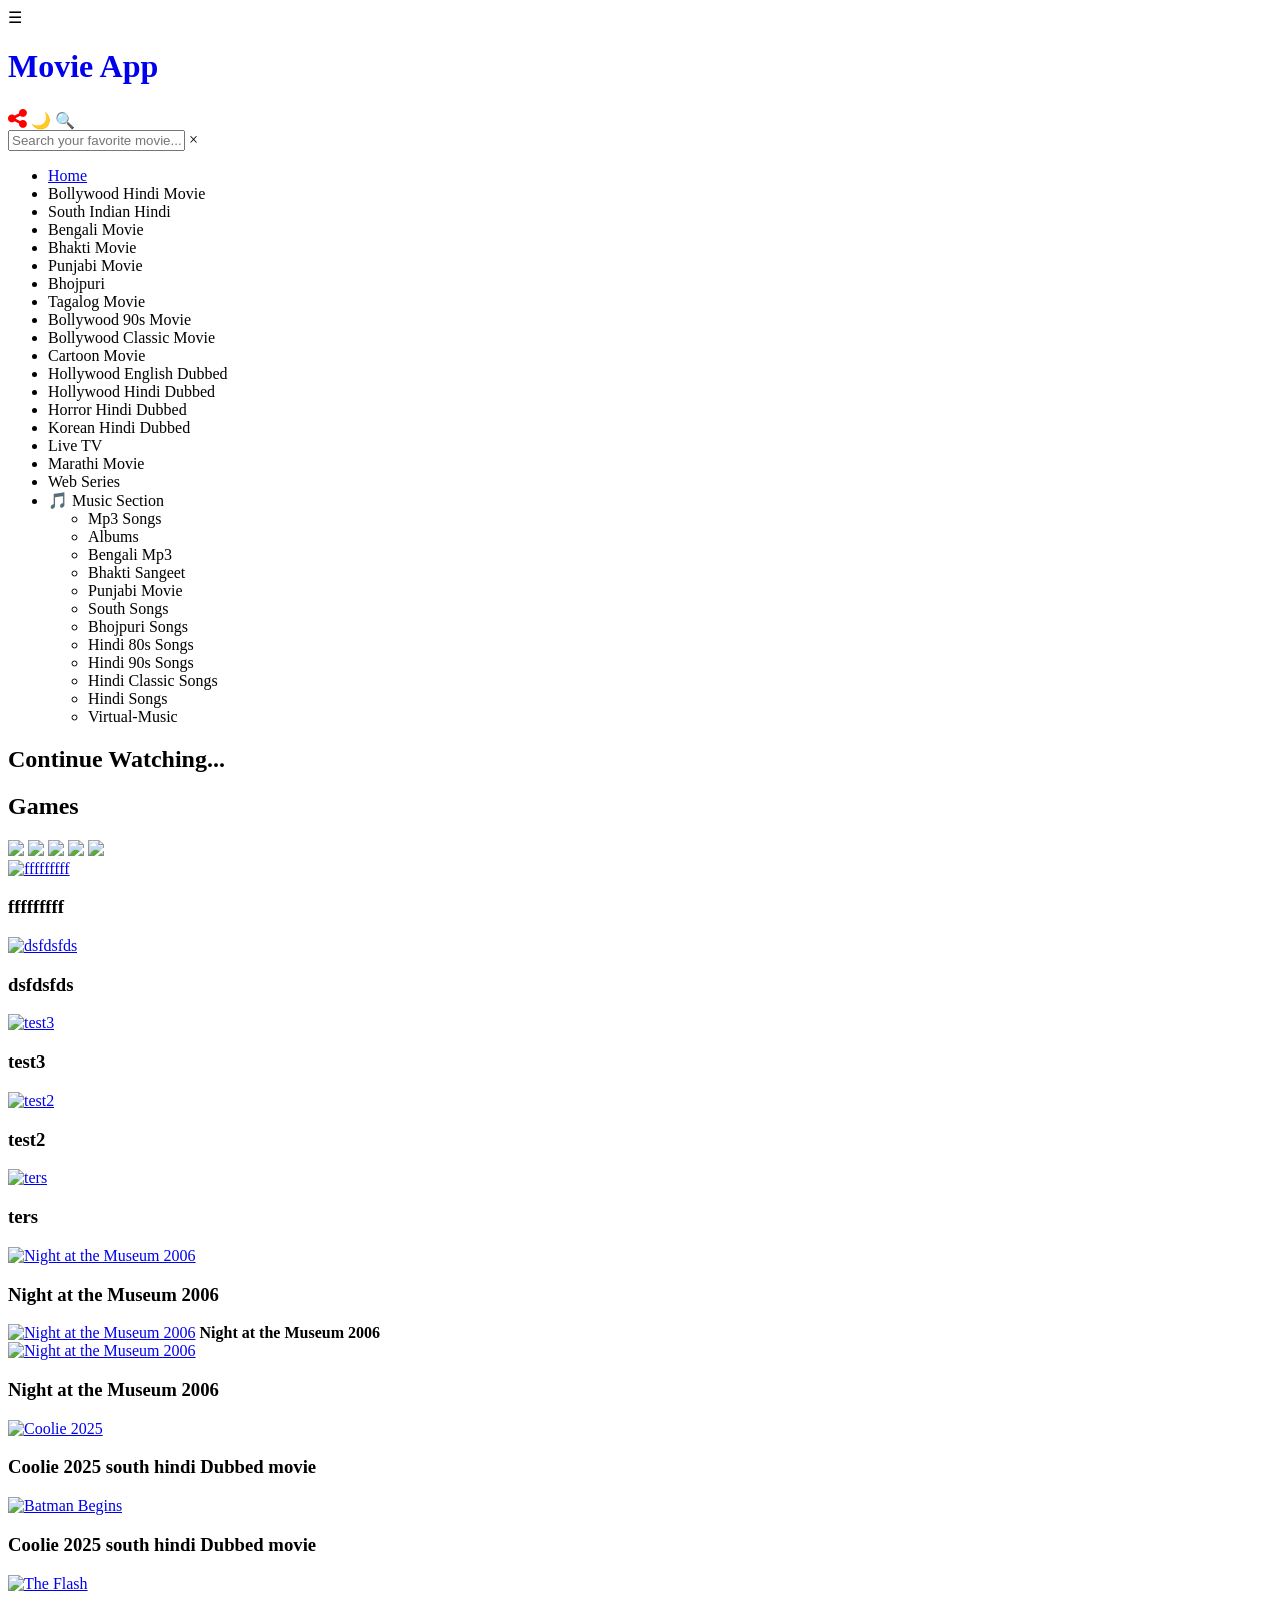
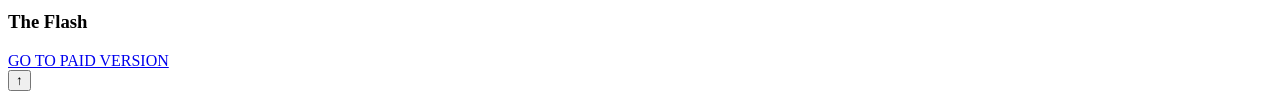
==== commit 75e12544: "Movie Added Auto: fffffffff" ====
--- a/index.html
+++ b/index.html
@@ -81,7 +81,12 @@
   </div>
 </section>
 
-<section class="gallery" id="gallery">
+<section class="gallery" id="gallery">
+
+	<div class="card" data-title="fffffffff" data-category="South Indian Hindi" data-description="ggggggg">
+		<a href="go:444"><img data-src="https://cdn.jsdelivr.net/gh/appcreator05/au@main/files/fffffffff.jpg" alt="fffffffff" class="lazy"></a>
+		<h3 class="auto-title"><span>fffffffff</span></h3>
+	</div>
 
 	<div class="card" data-title="dsfdsfds" data-category="Bollywood Hindi Movie" data-description="dfdsfd">
 		<a href="go:56"><img src="https://cdn.jsdelivr.net/gh/appcreator05/au@main/files/dsfdsfds-1779313916598.jpg" data-src="https://cdn.jsdelivr.net/gh/appcreator05/au@main/files/dsfdsfds-1779313916598.jpg" alt="dsfdsfds" class="lazy"></a>
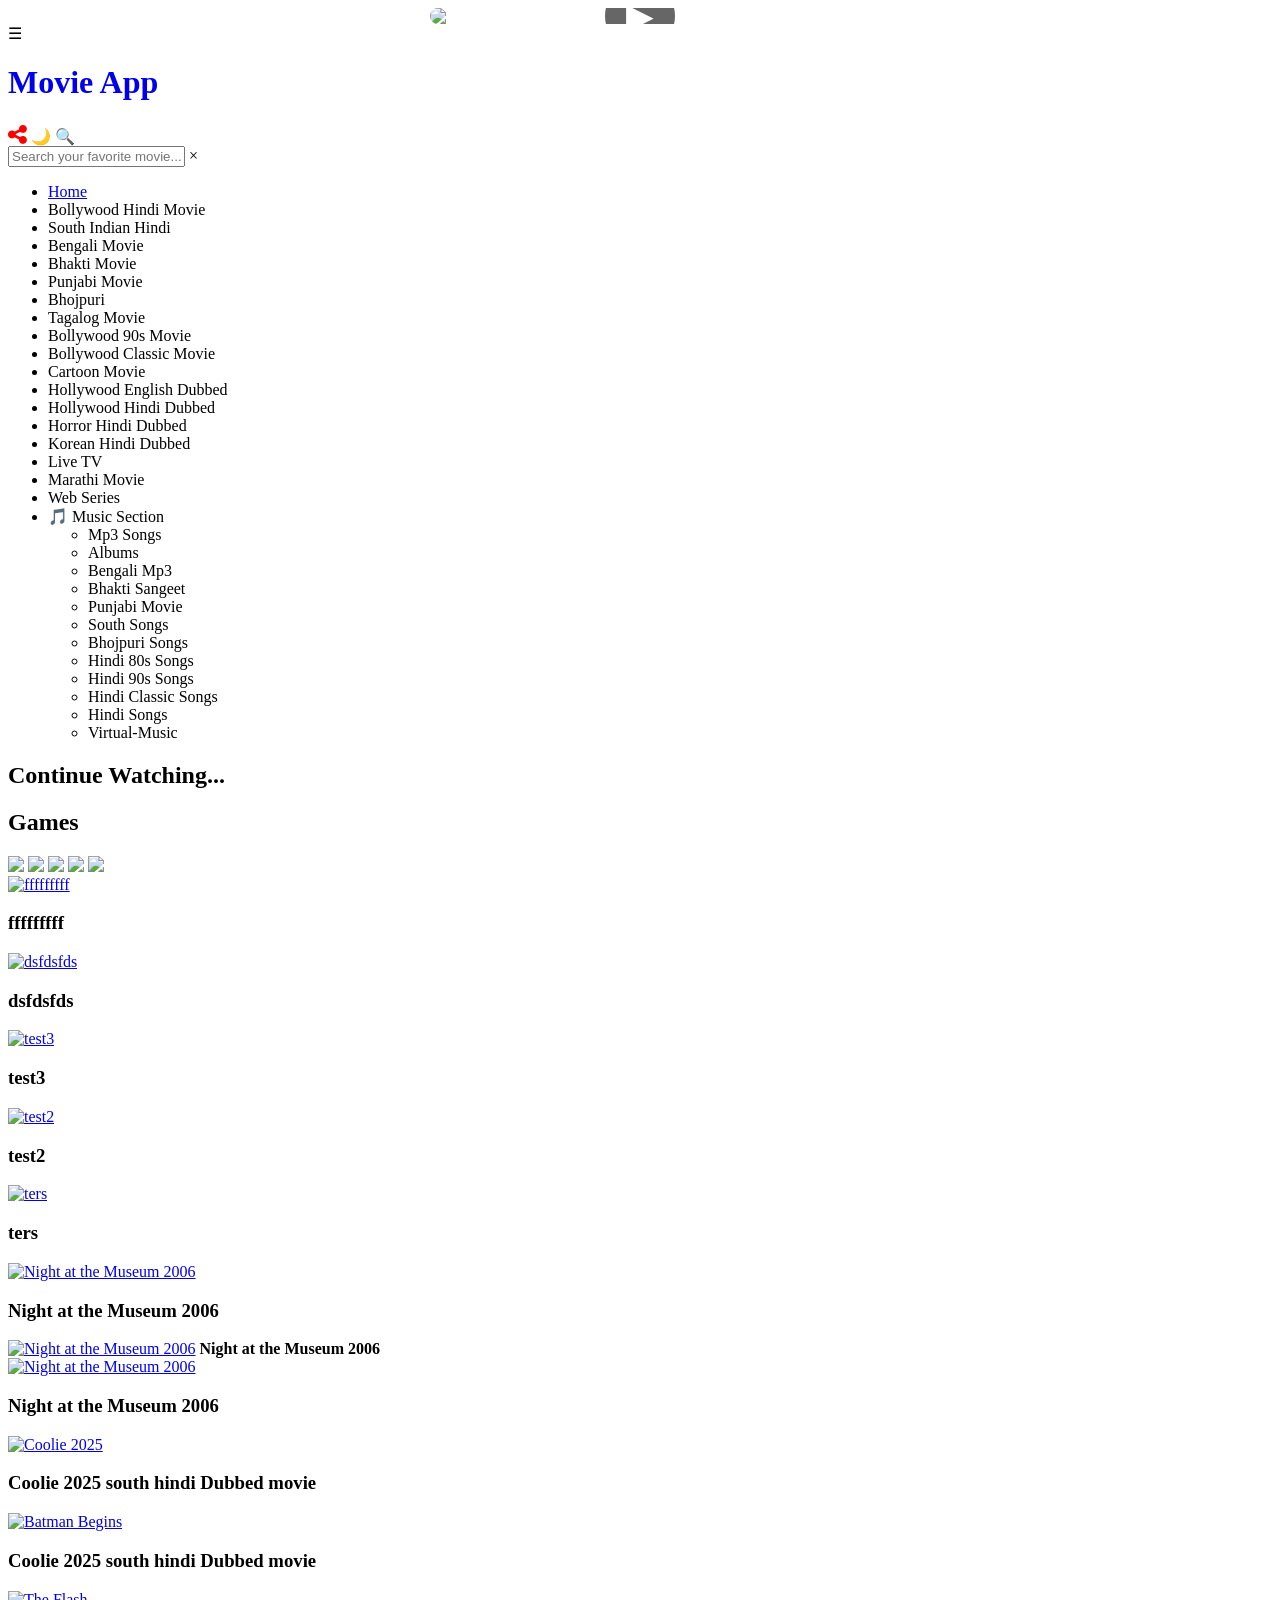
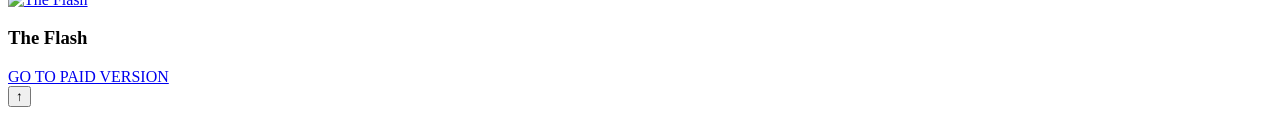
==== commit e7f6422c: "Update fmt.Println message from 'Hello' to 'Goodbye'" ====
--- a/index.html
+++ b/index.html
@@ -10,7 +10,81 @@
 
 </head>
 <body>
-
+<!-- ========= POSTER WITH PLAY ICON ========= -->
+<style>
+.posterWrap{position:relative;width:100%;max-width:420px;margin:auto;cursor:pointer;border-radius:10px;overflow:hidden}
+.posterWrap img{width:100%;display:block}
+.playIcon{position:absolute;top:50%;left:50%;transform:translate(-50%,-50%);width:70px;height:70px;background:rgba(0,0,0,.6);border-radius:50%;color:#fff;font-size:36px;display:flex;align-items:center;justify-content:center;transition:.25s}
+.posterWrap:hover .playIcon{background:rgba(255,0,0,.85);transform:translate(-50%,-50%) scale(1.1)}
+#videoPopup{position:fixed;inset:0;background:rgba(0,0,0,.9);z-index:999999;display:none}
+#loader{position:fixed;inset:0;background:rgba(0,0,0,.6);z-index:1000001;display:none;align-items:center;justify-content:center}
+.spinner{width:48px;height:48px;border:4px solid #ffffff30;border-top:4px solid #fff;border-radius:50%;animation:spin 1s linear infinite}
+@keyframes spin{to{transform:rotate(360deg)}}
+#container{width:100%;height:100%;position:relative}
+.videoBox{position:absolute;top:50%;left:50%;width:100vh;height:100vw;transform:translate(-50%,-50%) rotate(90deg);background:#000;overflow:hidden}
+.videoBox video{position:absolute;top:50%;left:50%;width:100.77vh;height:100vw;transform:translate(-50%,-50%);border:0;object-fit:contain}
+.fullBtn,.fullBtn2,.closeBtn{position:fixed;z-index:1000002;background:#ffffff20;color:#fff;border:1px solid #ffffff50;border-radius:6px;padding:8px 14px;font-size:18px;cursor:pointer}
+.fullBtn{left:29px;bottom:8px;height: 83px;}
+.fullBtn2{right:10px;bottom:16px}
+.closeBtn{top:10px;right:10px;font-size:22px}
+</style>
+
+<div class="posterWrap" onclick="openPlayer()">
+  <img src="https://blogger.googleusercontent.com/img/b/R29vZ2xl/AVvXsEjSLR3kS5SNvaW9Z-ebuvGuRtsvApnhNWkTZBxK4RPB6-YbURAqzlhLdd0xtbvXyHfHBp24ZO7HDHxYaPCfcPQbtUP3mdpI-LVYgvTgauv52moscVuB87NO10Qv-hNrqR8iXYeMGcBgUTPWVei4pqrWY2ad58Rz0cyXQet3CEgshnVfLtMBxgR2rK-SKtY/s1600/Cheekatilo-2026.jpg">
+  <div class="playIcon">▶</div>
+</div>
+
+<p style="display:none;">Aamani,  Aditi Myakal,  Aziz Naser,  Chaitanya Visalakshmi,  Isha Chawla,  Jhansi,  Kranthi Balivada,  Madhava Rao,  Maharshi Vudhya,  Omkanth Rayadu,  Pradeep Kondiparthi,  Ravindra Vijay,  Sobhita Dhulipala,  Sonakshi Verma,  Sri Lakshmi,  Suresh,  Vadlamani Srinivas,  Vishika,  Vishwa Su</p>
+
+<div id="videoPopup">
+  <div id="container">
+    <div class="videoBox">
+      <video id="videoFrame" controls autoplay playsinline controlsList="nodownload"></video>
+    </div>
+    <button class="fullBtn" onclick="toggleFull()">⛶</button>
+    <button class="fullBtn2" onclick="toggleFull()">⛶</button>
+    <button class="closeBtn" onclick="closePlayer()">✕</button>
+  </div>
+</div>
+
+<div id="loader"><div class="spinner"></div></div>
+
+<script>
+const popup=document.getElementById("videoPopup");
+const container=document.getElementById("container");
+const frame=document.getElementById("videoFrame");
+const loader=document.getElementById("loader");
+
+function openPlayer(){
+  loader.style.display="flex";
+  popup.style.display="block";
+  document.body.style.overflow="hidden";
+  frame.src="https://debasis.installapkapps.workers.dev/?id=1hJVH10gIituSjhTAPqmKX8CpmXQkS6j6";
+  frame.load();
+  frame.play().catch(()=>{});
+  screen.orientation?.lock("landscape").catch(()=>{});
+}
+
+frame.onplaying=()=>loader.style.display="none";
+frame.oncanplay=()=>loader.style.display="none";
+
+function closePlayer(){
+  if(document.fullscreenElement) document.exitFullscreen();
+  frame.pause();
+  frame.src="";
+  popup.style.display="none";
+  loader.style.display="none";
+  document.body.style.overflow="";
+  screen.orientation?.unlock();
+}
+function toggleFull(){
+  if(!document.fullscreenElement){
+    container.requestFullscreen?.().then(()=>{
+      screen.orientation?.lock("landscape").catch(()=>{});
+    });
+  }else document.exitFullscreen();
+}
+</script>
 <header>
   <div class="left">
     <span class="menu" id="menuBtn">☰</span>
@@ -81,11 +155,11 @@
   </div>
 </section>
 
-<section class="gallery" id="gallery">
-
-	<div class="card" data-title="fffffffff" data-category="South Indian Hindi" data-description="ggggggg">
-		<a href="go:444"><img data-src="https://cdn.jsdelivr.net/gh/appcreator05/au@main/files/fffffffff.jpg" alt="fffffffff" class="lazy"></a>
-		<h3 class="auto-title"><span>fffffffff</span></h3>
+<section class="gallery" id="gallery">
+
+	<div class="card" data-title="fffffffff" data-category="South Indian Hindi" data-description="ggggggg">
+		<a href="go:444"><img data-src="https://cdn.jsdelivr.net/gh/appcreator05/au@main/files/fffffffff.jpg" alt="fffffffff" class="lazy"></a>
+		<h3 class="auto-title"><span>fffffffff</span></h3>
 	</div>
 
 	<div class="card" data-title="dsfdsfds" data-category="Bollywood Hindi Movie" data-description="dfdsfd">
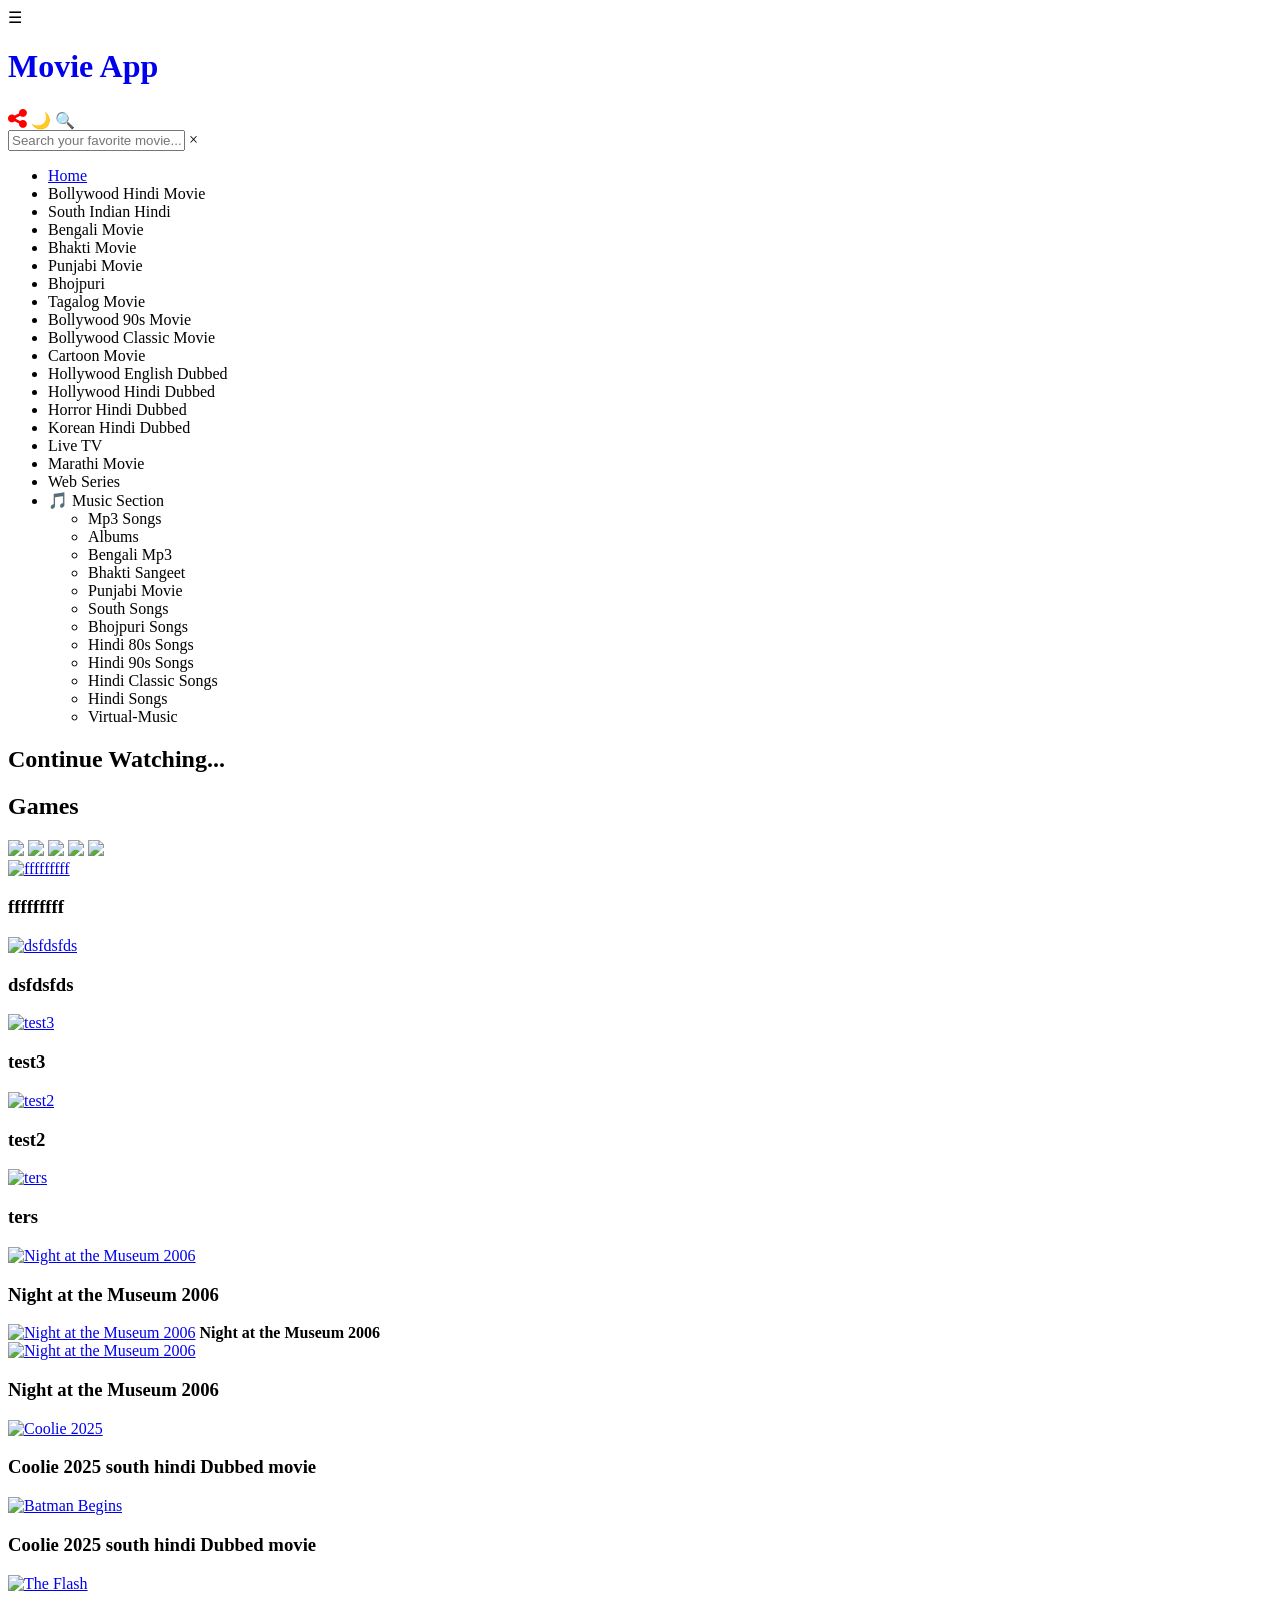
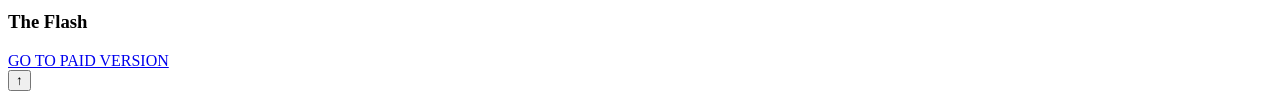
==== commit 727ab6c2: "Update print statement from 'Hello' to 'Goodbye'" ====
--- a/index.html
+++ b/index.html
@@ -10,81 +10,7 @@
 
 </head>
 <body>
-<!-- ========= POSTER WITH PLAY ICON ========= -->
-<style>
-.posterWrap{position:relative;width:100%;max-width:420px;margin:auto;cursor:pointer;border-radius:10px;overflow:hidden}
-.posterWrap img{width:100%;display:block}
-.playIcon{position:absolute;top:50%;left:50%;transform:translate(-50%,-50%);width:70px;height:70px;background:rgba(0,0,0,.6);border-radius:50%;color:#fff;font-size:36px;display:flex;align-items:center;justify-content:center;transition:.25s}
-.posterWrap:hover .playIcon{background:rgba(255,0,0,.85);transform:translate(-50%,-50%) scale(1.1)}
-#videoPopup{position:fixed;inset:0;background:rgba(0,0,0,.9);z-index:999999;display:none}
-#loader{position:fixed;inset:0;background:rgba(0,0,0,.6);z-index:1000001;display:none;align-items:center;justify-content:center}
-.spinner{width:48px;height:48px;border:4px solid #ffffff30;border-top:4px solid #fff;border-radius:50%;animation:spin 1s linear infinite}
-@keyframes spin{to{transform:rotate(360deg)}}
-#container{width:100%;height:100%;position:relative}
-.videoBox{position:absolute;top:50%;left:50%;width:100vh;height:100vw;transform:translate(-50%,-50%) rotate(90deg);background:#000;overflow:hidden}
-.videoBox video{position:absolute;top:50%;left:50%;width:100.77vh;height:100vw;transform:translate(-50%,-50%);border:0;object-fit:contain}
-.fullBtn,.fullBtn2,.closeBtn{position:fixed;z-index:1000002;background:#ffffff20;color:#fff;border:1px solid #ffffff50;border-radius:6px;padding:8px 14px;font-size:18px;cursor:pointer}
-.fullBtn{left:29px;bottom:8px;height: 83px;}
-.fullBtn2{right:10px;bottom:16px}
-.closeBtn{top:10px;right:10px;font-size:22px}
-</style>
-
-<div class="posterWrap" onclick="openPlayer()">
-  <img src="https://blogger.googleusercontent.com/img/b/R29vZ2xl/AVvXsEjSLR3kS5SNvaW9Z-ebuvGuRtsvApnhNWkTZBxK4RPB6-YbURAqzlhLdd0xtbvXyHfHBp24ZO7HDHxYaPCfcPQbtUP3mdpI-LVYgvTgauv52moscVuB87NO10Qv-hNrqR8iXYeMGcBgUTPWVei4pqrWY2ad58Rz0cyXQet3CEgshnVfLtMBxgR2rK-SKtY/s1600/Cheekatilo-2026.jpg">
-  <div class="playIcon">▶</div>
-</div>
-
-<p style="display:none;">Aamani,  Aditi Myakal,  Aziz Naser,  Chaitanya Visalakshmi,  Isha Chawla,  Jhansi,  Kranthi Balivada,  Madhava Rao,  Maharshi Vudhya,  Omkanth Rayadu,  Pradeep Kondiparthi,  Ravindra Vijay,  Sobhita Dhulipala,  Sonakshi Verma,  Sri Lakshmi,  Suresh,  Vadlamani Srinivas,  Vishika,  Vishwa Su</p>
-
-<div id="videoPopup">
-  <div id="container">
-    <div class="videoBox">
-      <video id="videoFrame" controls autoplay playsinline controlsList="nodownload"></video>
-    </div>
-    <button class="fullBtn" onclick="toggleFull()">⛶</button>
-    <button class="fullBtn2" onclick="toggleFull()">⛶</button>
-    <button class="closeBtn" onclick="closePlayer()">✕</button>
-  </div>
-</div>
-
-<div id="loader"><div class="spinner"></div></div>
-
-<script>
-const popup=document.getElementById("videoPopup");
-const container=document.getElementById("container");
-const frame=document.getElementById("videoFrame");
-const loader=document.getElementById("loader");
-
-function openPlayer(){
-  loader.style.display="flex";
-  popup.style.display="block";
-  document.body.style.overflow="hidden";
-  frame.src="https://debasis.installapkapps.workers.dev/?id=1hJVH10gIituSjhTAPqmKX8CpmXQkS6j6";
-  frame.load();
-  frame.play().catch(()=>{});
-  screen.orientation?.lock("landscape").catch(()=>{});
-}
-
-frame.onplaying=()=>loader.style.display="none";
-frame.oncanplay=()=>loader.style.display="none";
-
-function closePlayer(){
-  if(document.fullscreenElement) document.exitFullscreen();
-  frame.pause();
-  frame.src="";
-  popup.style.display="none";
-  loader.style.display="none";
-  document.body.style.overflow="";
-  screen.orientation?.unlock();
-}
-function toggleFull(){
-  if(!document.fullscreenElement){
-    container.requestFullscreen?.().then(()=>{
-      screen.orientation?.lock("landscape").catch(()=>{});
-    });
-  }else document.exitFullscreen();
-}
-</script>
+
 <header>
   <div class="left">
     <span class="menu" id="menuBtn">☰</span>
